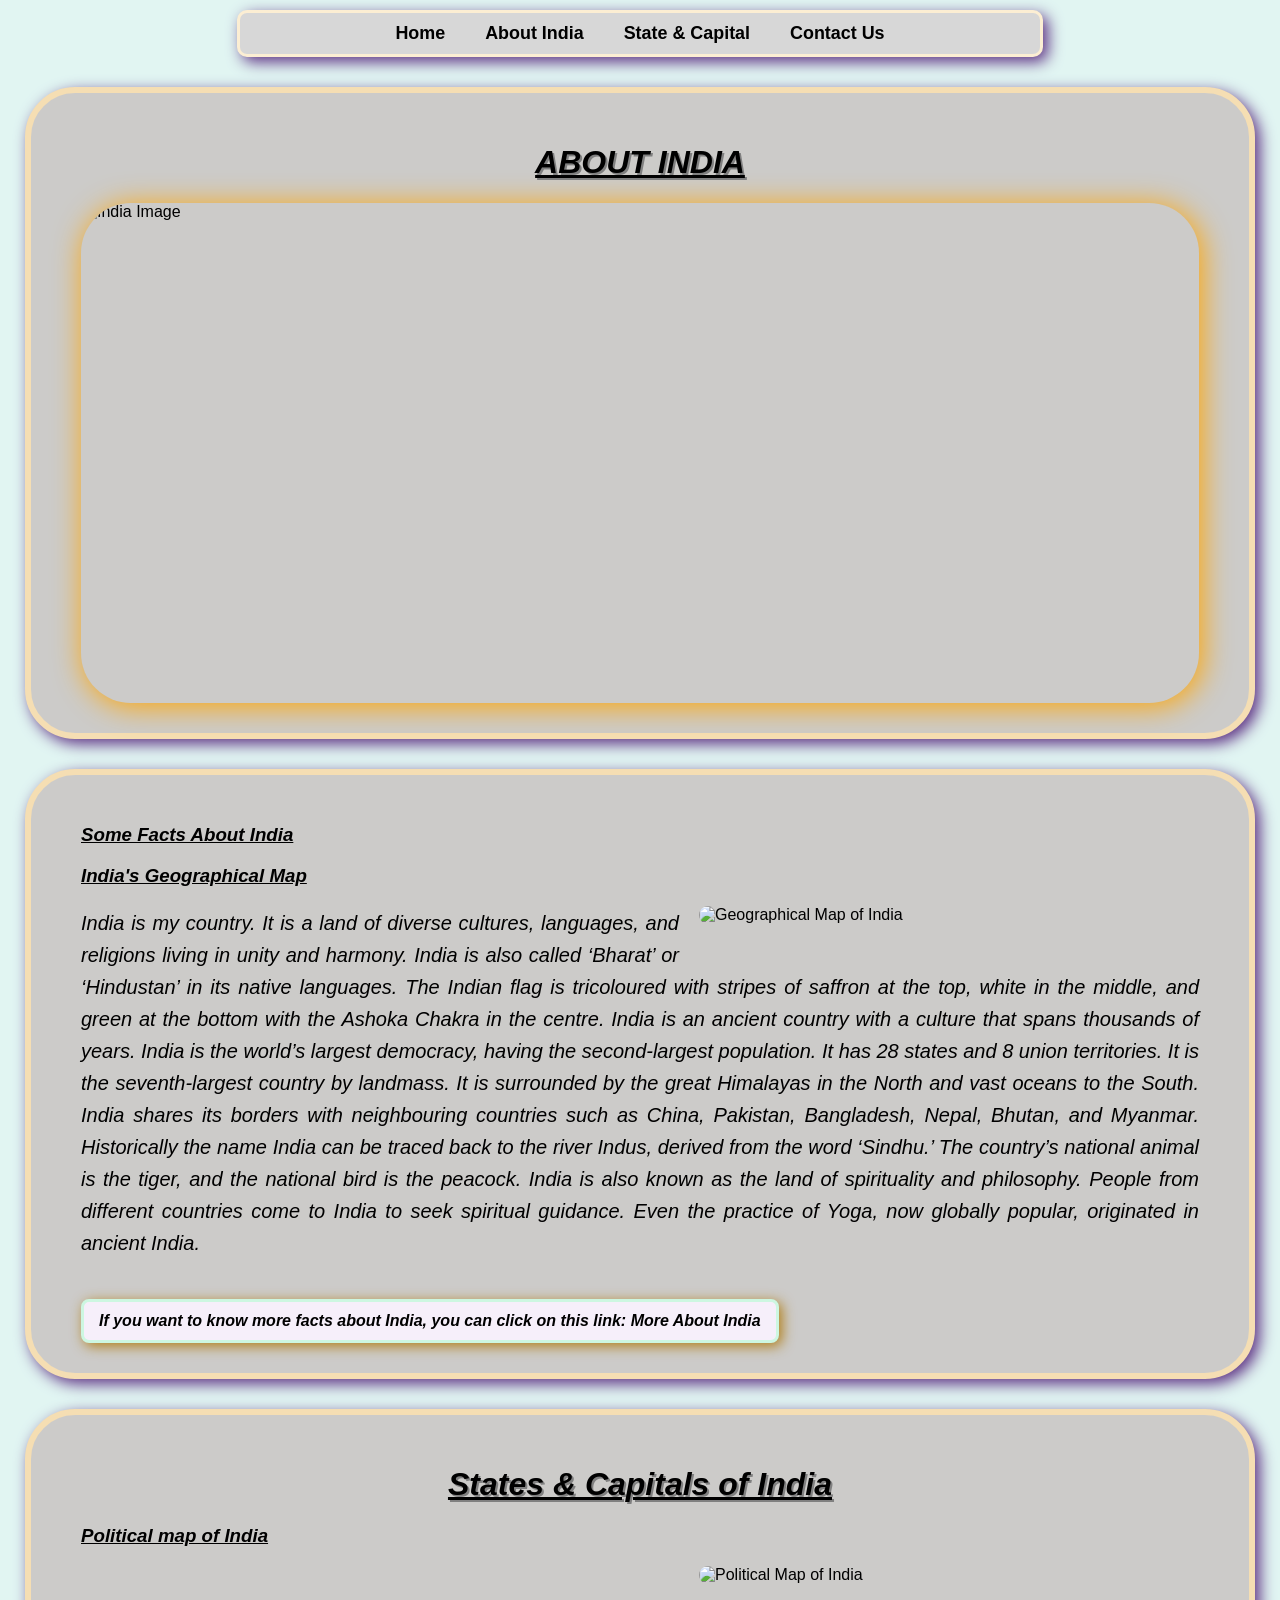
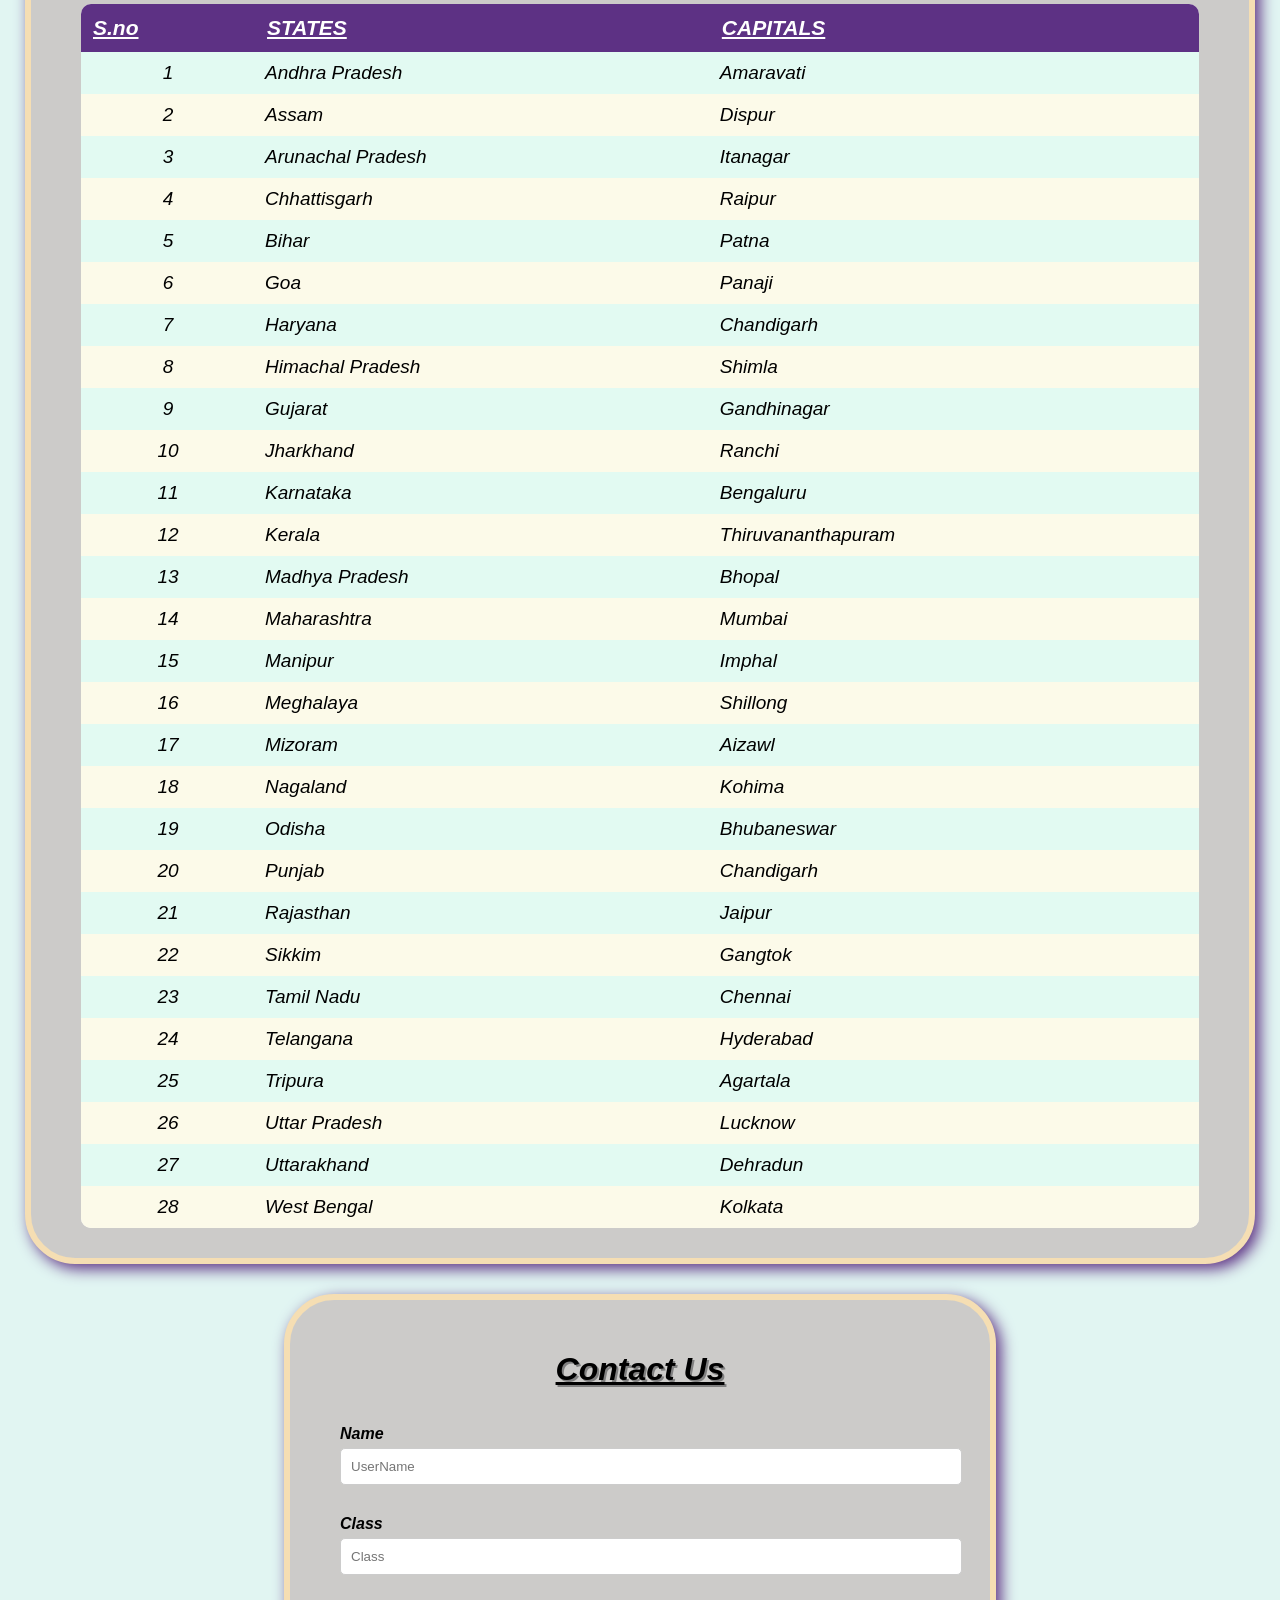
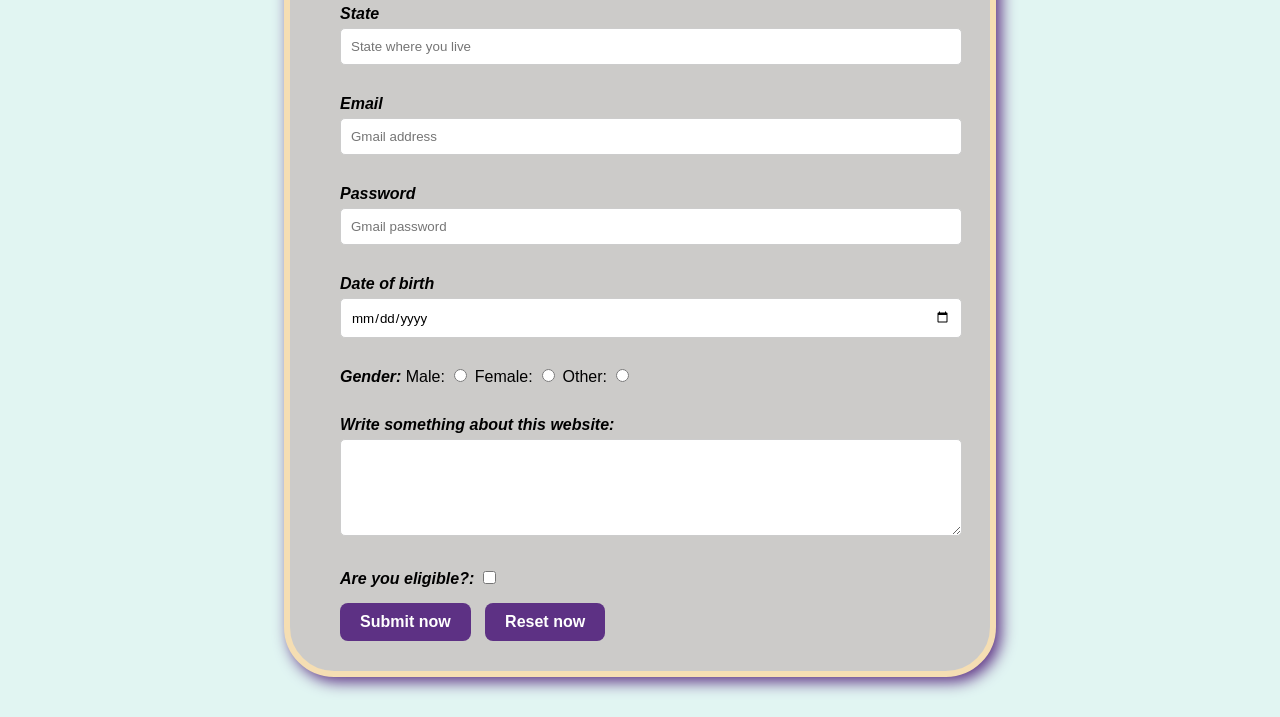
==== index.html @ c00c3ab3 "Create index.html" ====
<!DOCTYPE html>
<html lang="en">
<head>
    <meta charset="UTF-8">
    <meta name="viewport" content="width=device-width, initial-scale=1.0">
    <title>About India.com</title>
    <style>
        /* ================= GLOBAL STYLES ================= */
        body {
            background: rgb(225, 245, 242);
            font-family: 'Franklin Gothic Medium', 'Arial Narrow', Arial, sans-serif;
            margin: 0;
            padding: 10px 25px;
        }

        .container {
            background: rgb(204, 203, 201);
            border: 6px solid wheat;
            border-radius: 50px; 
            margin: 30px auto;
            padding: 30px 50px;
            box-shadow: 5px 5px 15px rgb(93, 49, 132);
            max-width: 1200px;
        }

        /* ================= NAVIGATION BAR ================= */
        #b1 {
            background: rgb(215, 215, 215);
            border: 3px solid rgb(252, 238, 211); 
            border-radius: 10px; 
            box-shadow: 5px 5px 15px rgb(93, 49, 132);
            display: flex;
            justify-content: center;
            position: sticky;
            top: 10px;
            z-index: 100;
            padding: 10px 0;
            margin: 0 auto 30px auto;
            max-width: 800px;
        }

        #item {
            list-style: none;
            display: flex;
            gap: 40px;
            margin: 0;
            padding: 0;
        }

        .ah1 {
            font-size: 112%;
            font-weight: bold;
            color: black;
            text-decoration: none;
            font-family: 'Lucida Sans Unicode', 'Lucida Grande', 'Lucida Sans', Arial, sans-serif;
            transition: color 0.3s ease;
        }

        .ah1:hover {
            color: rgb(93, 49, 132);
        }

        /* ================= HEADINGS ================= */
        h1 {
            font-style: italic;
            font-family: 'Gill Sans', 'Gill Sans MT', Calibri, 'Trebuchet MS', sans-serif;
            text-shadow: 2px 2px gray;
            text-align: center;
            margin-bottom: 22px;
        }

        h3 {
            font-style: italic;
            text-decoration: underline;
        }

        /* ================= IMAGES ================= */
        img {
            max-width: 100%;
            height: auto;
            border-radius: 15px;
            display: block;
        }

        #pic1 {
            width: 100%;
            height: 500px;
            object-fit: cover;
            border-radius: 50px;
            box-shadow: 3px 3px 30px orange;
            margin: 0 auto;
        }

        .map-img {
            width: 500px;
            float: right;
            margin-left: 20px;
            margin-bottom: 20px;
        }

        /* ================= PARAGRAPHS & LINKS ================= */
        #paragraph {
            font-size: 20px;
            font-style: italic;
            line-height: 1.6;
            text-align: justify;
        }

        #line1 {
            font-size: 16px;
            font-style: italic;
            font-weight: 600;
            display: inline-block;
            margin-top: 20px;
            padding: 10px 15px;
            border: 3px solid rgb(205, 247, 225);
            box-shadow: 3px 3px 13px rgb(177, 125, 20);
            background: rgb(246, 239, 250);
            border-radius: 8px;
        }

        #line1 a {
            color: #000;
            text-decoration: none;
        }
        #line1 a:hover {
            text-decoration: underline;
        }

        /* ================= TABLE ================= */
        table {
            width: 100%;
            border-collapse: collapse;
            font-style: italic;
            margin-top: 20px;
            background: white;
            border-radius: 10px;
            overflow: hidden;
        }

        th {
            background-color: rgb(93, 49, 132);
            color: white;
            font-size: 21px;
            padding: 12px;
            text-align: left;
        }

        td {
            font-size: 19px;
            padding: 10px;
        }

        tr:nth-child(even) td {
            background-color: rgb(252, 250, 233);
        }

        tr:nth-child(odd) td {
            background-color: rgb(226, 250, 242);
        }

        .center-text {
            text-align: center;
        }

        /* ================= FORM ================= */
        #b5 {
            text-align: left;
            max-width: 600px;
            margin: 30px auto;
        }

        #b5 h1 {
            text-align: center;
        }

        .lebel {
            font-weight: bold;
            font-style: italic;
            margin-top: 15px;
            display: inline-block;
        }

        input[type="text"], input[type="email"], input[type="password"], input[type="date"], textarea {
            width: 100%;
            padding: 10px;
            margin-top: 5px;
            margin-bottom: 15px;
            border: 1px solid #ccc;
            border-radius: 5px;
            font-family: inherit;
        }

        .form-row {
            margin-bottom: 15px;
        }

        input[type="submit"], input[type="reset"] {
            padding: 10px 20px;
            font-size: 16px;
            font-weight: bold;
            border-radius: 8px;
            border: none;
            background-color: rgb(93, 49, 132);
            color: white;
            cursor: pointer;
            margin-right: 10px;
        }

        input[type="submit"]:hover, input[type="reset"]:hover {
            background-color: rgb(60, 30, 90);
        }

        /* Clearfix for floated images */
        .clearfix::after {
            content: "";
            clear: both;
            display: table;
        }
    </style>
</head>

<body id="body1">

    <nav id="b1">
        <ul id="item">
            <li><a href="#body1" class="ah1">Home</a></li>
            <li><a href="#b3" class="ah1">About India</a></li>
            <li><a href="#b4" class="ah1">State & Capital</a></li>
            <li><a href="#b5" class="ah1">Contact Us</a></li>
        </ul>
    </nav>

    <div class="container">    
        <h1><u>ABOUT INDIA</u></h1>
        <img src="images.jpg" id="pic1" alt="India Image">
    </div>

    <div id="b3" class="container clearfix">                
        <h3>Some Facts About India</h3>
        <h3>India's Geographical Map</h3>
        
        <img src="G.map.jpeg" class="map-img" alt="Geographical Map of India">

        <p id="paragraph">
            India is my country. It is a land of diverse cultures, languages, and religions living in unity and harmony. 
            India is also called ‘Bharat’ or ‘Hindustan’ in its native languages. The Indian flag is tricoloured with stripes of 
            saffron at the top, white in the middle, and green at the bottom with the Ashoka Chakra in the centre. India is
            an ancient country with a culture that spans thousands of years. India is the world’s largest democracy, having the
            second-largest population. It has 28 states and 8 union territories. It is the seventh-largest country by landmass.
            It is surrounded by the great Himalayas in the North and vast oceans to the South. India shares its borders with 
            neighbouring countries such as China, Pakistan, Bangladesh, Nepal, Bhutan, and Myanmar. Historically the name India can be 
            traced back to the river Indus, derived from the word ‘Sindhu.’ The country’s national animal is the tiger, and the 
            national bird is the peacock. India is also known as the land of spirituality and philosophy. People from different
            countries come to India to seek spiritual guidance. Even the practice of Yoga, now globally popular, originated in ancient India.
        </p>   
        
        <span id="line1">
            If you want to know more facts about India, you can click on this link: 
            <a href="https://www.vedantu.com/english/india-essay" target="_blank"><b>More About India</b></a>
        </span>
    </div>

    <div id="b4" class="container clearfix">            
        <h1><u>States & Capitals of India</u></h1>
        <h3>Political map of India</h3>
        <img src="P.map.jpeg" class="map-img" alt="Political Map of India">
        
        <table>
            <thead>
                <tr>
                    <th><u>S.no</u></th>
                    <th><u>STATES</u></th>
                    <th><u>CAPITALS</u></th>
                </tr>
            </thead>
            <tbody>
                <tr> <td class="center-text">1</td>  <td>Andhra Pradesh</td> <td>Amaravati</td> </tr>                   
                <tr> <td class="center-text">2</td>  <td>Assam</td>          <td>Dispur</td> </tr>                    
                <tr> <td class="center-text">3</td>  <td>Arunachal Pradesh</td><td>Itanagar</td> </tr>              
                <tr> <td class="center-text">4</td>  <td>Chhattisgarh</td>   <td>Raipur</td> </tr>                        
                <tr> <td class="center-text">5</td>  <td>Bihar</td>          <td>Patna</td> </tr>        
                <tr> <td class="center-text">6</td>  <td>Goa</td>            <td>Panaji</td> </tr>             
                <tr> <td class="center-text">7</td>  <td>Haryana</td>        <td>Chandigarh</td> </tr>         
                <tr> <td class="center-text">8</td>  <td>Himachal Pradesh</td><td>Shimla</td> </tr>         
                <tr> <td class="center-text">9</td>  <td>Gujarat</td>        <td>Gandhinagar</td> </tr>                                 
                <tr> <td class="center-text">10</td> <td>Jharkhand</td>      <td>Ranchi</td> </tr>                    
                <tr> <td class="center-text">11</td> <td>Karnataka</td>      <td>Bengaluru</td> </tr>            
                <tr> <td class="center-text">12</td> <td>Kerala</td>         <td>Thiruvananthapuram</td> </tr>             
                <tr> <td class="center-text">13</td> <td>Madhya Pradesh</td> <td>Bhopal</td> </tr>              
                <tr> <td class="center-text">14</td> <td>Maharashtra</td>    <td>Mumbai</td> </tr>
                <tr> <td class="center-text">15</td> <td>Manipur</td>        <td>Imphal</td> </tr>            
                <tr> <td class="center-text">16</td> <td>Meghalaya</td>      <td>Shillong</td> </tr>                     
                <tr> <td class="center-text">17</td> <td>Mizoram</td>        <td>Aizawl</td> </tr>    
                <tr> <td class="center-text">18</td> <td>Nagaland</td>       <td>Kohima</td> </tr> 
                <tr> <td class="center-text">19</td> <td>Odisha</td>         <td>Bhubaneswar</td> </tr>        
                <tr> <td class="center-text">20</td> <td>Punjab</td>         <td>Chandigarh</td> </tr>       
                <tr> <td class="center-text">21</td> <td>Rajasthan</td>      <td>Jaipur</td> </tr>            
                <tr> <td class="center-text">22</td> <td>Sikkim</td>         <td>Gangtok</td> </tr>                          
                <tr> <td class="center-text">23</td> <td>Tamil Nadu</td>     <td>Chennai</td> </tr>                 
                <tr> <td class="center-text">24</td> <td>Telangana</td>      <td>Hyderabad</td> </tr>            
                <tr> <td class="center-text">25</td> <td>Tripura</td>        <td>Agartala</td> </tr>          
                <tr> <td class="center-text">26</td> <td>Uttar Pradesh</td>  <td>Lucknow</td> </tr>                    
                <tr> <td class="center-text">27</td> <td>Uttarakhand</td>    <td>Dehradun</td> </tr>     
                <tr> <td class="center-text">28</td> <td>West Bengal</td>    <td>Kolkata</td> </tr>          
            </tbody>     
        </table>
    </div> 

    <div id="b5" class="container">  
        <h1><u>Contact Us</u></h1>
        <form action="login.page.html">
            <label for="name" class="lebel">Name</label>
            <input type="text" id="name" name="MyName" placeholder="UserName" required>          

            <label for="class" class="lebel">Class</label>
            <input type="text" id="class" name="MyClass" placeholder="Class">                    
            
            <label for="state" class="lebel">State</label>
            <input type="text" id="state" name="Mystate" placeholder="State where you live">     

            <label for="email" class="lebel">Email</label>
            <input type="email" id="email" name="MyEmail" placeholder="Gmail address" required>    

            <label for="password" class="lebel">Password</label>
            <input type="password" id="password" name="MyPassword" placeholder="Gmail password" required>

            <label for="date" class="lebel">Date of birth</label>
            <input type="date" id="date" name="MyDate">                                          

            <div class="form-row">   
                <span class="lebel">Gender:</span> 
                Male: <input type="radio" name="MyGender" id="G.male">  
                Female: <input type="radio" name="MyGender" id="G.female">
                Other: <input type="radio" name="MyGender" id="G.other">                                           
            </div>

            <label for="text" class="lebel">Write something about this website:</label>
            <textarea name="Mytext" id="text" rows="5" required></textarea>  

            <div class="form-row">   
                <span class="lebel">Are you eligible?:</span> 
                <input type="checkbox" name="myEligibility" required> 
            </div>  

            <div>
                <input type="submit" value="Submit now">                     
                <input type="reset" value="Reset now">
            </div>
        </form>
    </div>
            
    <script>
        // Asking for the user's name when the page loads
        setTimeout(() => {
            let userName = prompt("What is your name?");
            
            // Converting input to lowercase makes it easy to check without multiple if-else statements
            if (userName && userName.toLowerCase() === "shubham") {
                alert("Welcome Back SHUBHAM!");
            } else {
                alert("You are not SHUBHAM. WHO ARE YOU?");
            }
        }, 500); // Small delay so the HTML loads before the prompt appears
    </script>
                
</body>
</html>
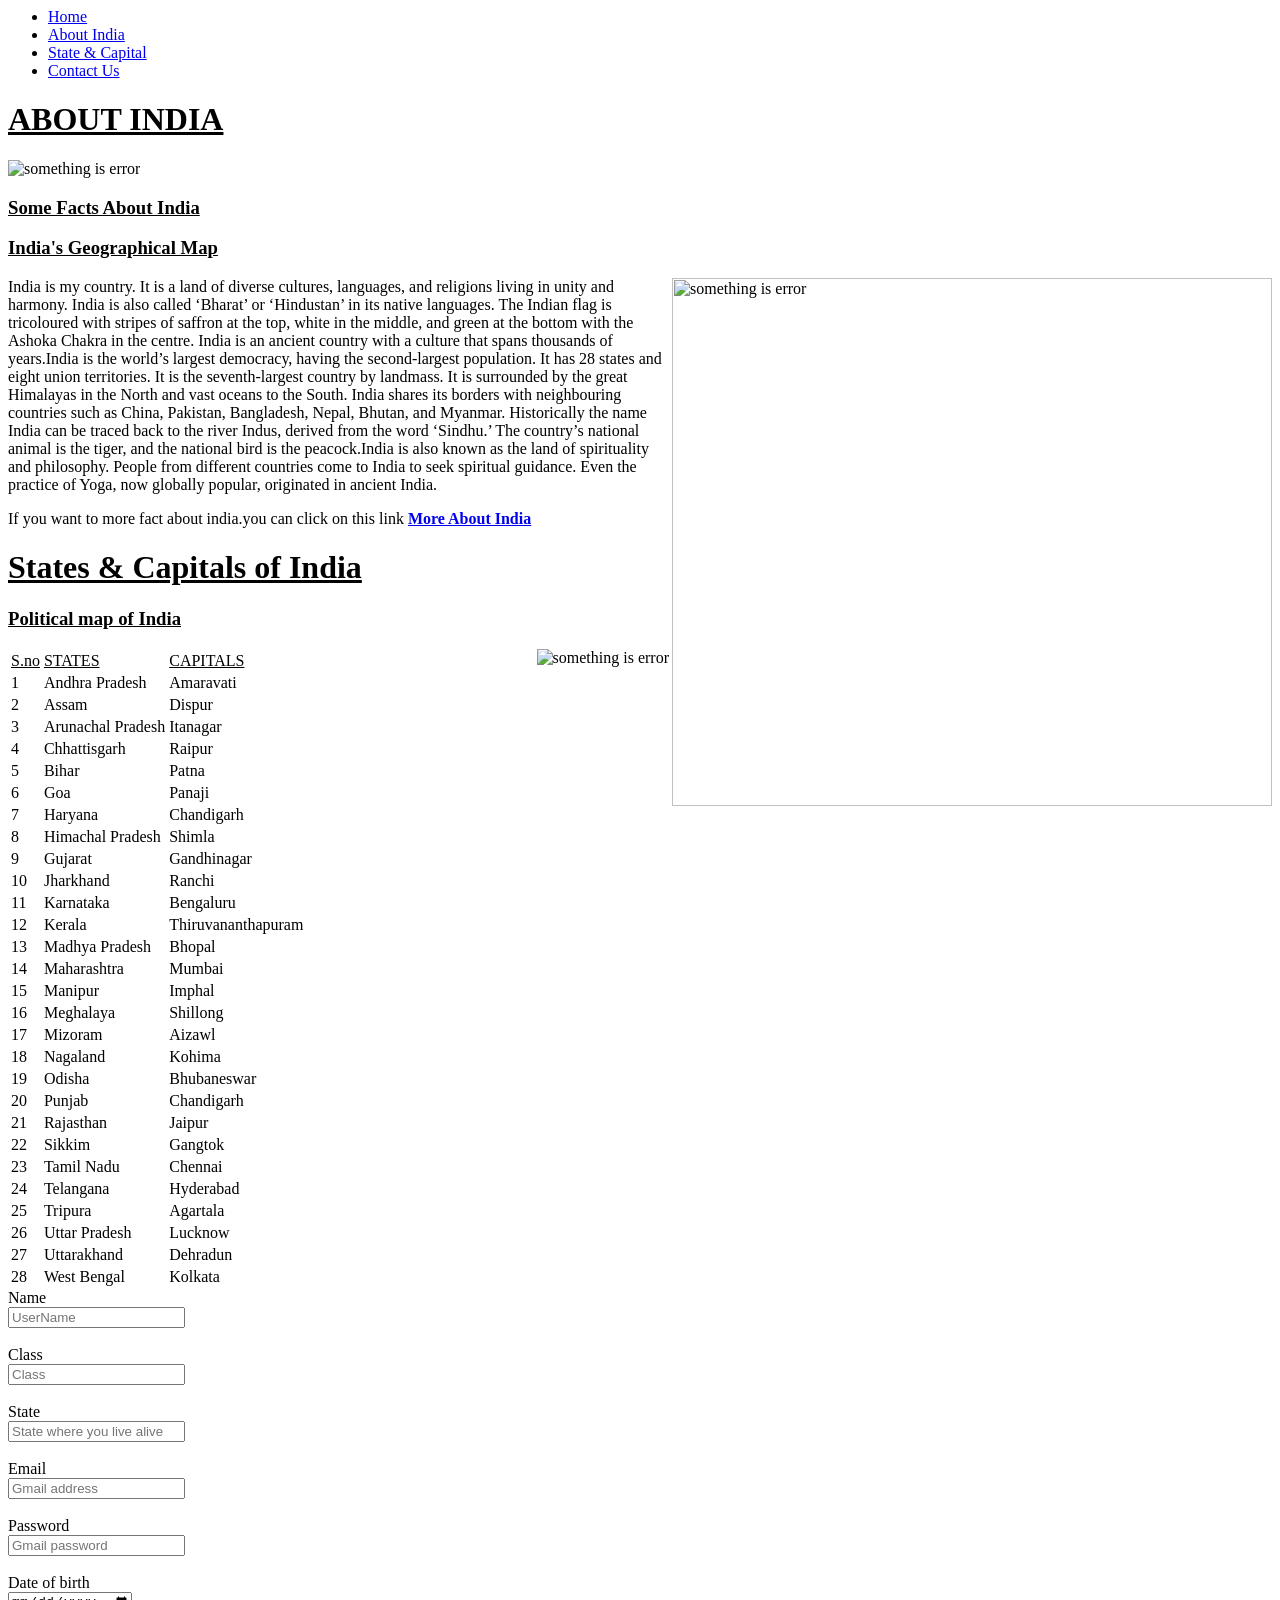
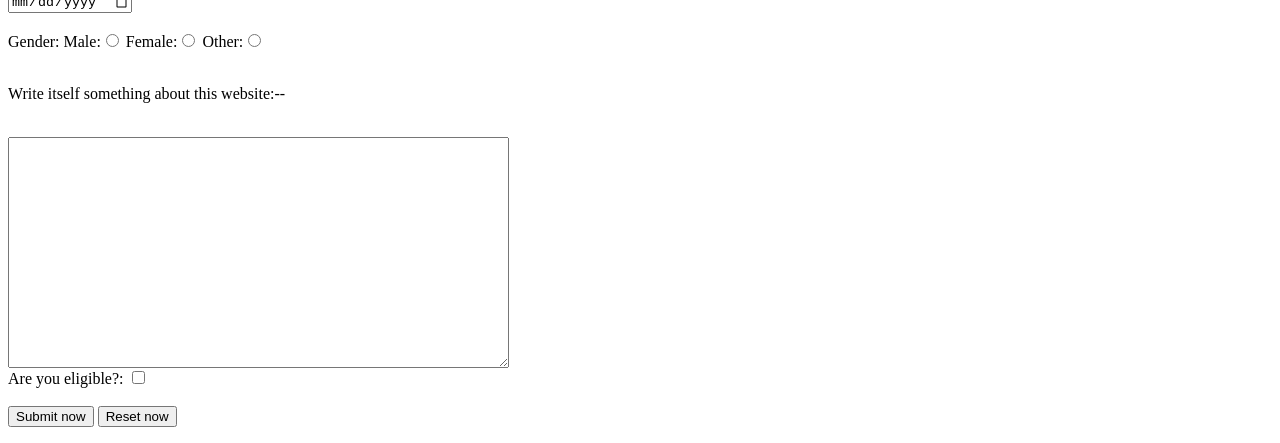
==== commit 16519ef0: "index.html" ====
--- a/index.html
+++ b/index.html
@@ -1,368 +1,138 @@
-<!DOCTYPE html>
-<html lang="en">
-<head>
-    <meta charset="UTF-8">
-    <meta name="viewport" content="width=device-width, initial-scale=1.0">
-    <title>About India.com</title>
-    <style>
-        /* ================= GLOBAL STYLES ================= */
-        body {
-            background: rgb(225, 245, 242);
-            font-family: 'Franklin Gothic Medium', 'Arial Narrow', Arial, sans-serif;
-            margin: 0;
-            padding: 10px 25px;
-        }
-
-        .container {
-            background: rgb(204, 203, 201);
-            border: 6px solid wheat;
-            border-radius: 50px; 
-            margin: 30px auto;
-            padding: 30px 50px;
-            box-shadow: 5px 5px 15px rgb(93, 49, 132);
-            max-width: 1200px;
-        }
-
-        /* ================= NAVIGATION BAR ================= */
-        #b1 {
-            background: rgb(215, 215, 215);
-            border: 3px solid rgb(252, 238, 211); 
-            border-radius: 10px; 
-            box-shadow: 5px 5px 15px rgb(93, 49, 132);
-            display: flex;
-            justify-content: center;
-            position: sticky;
-            top: 10px;
-            z-index: 100;
-            padding: 10px 0;
-            margin: 0 auto 30px auto;
-            max-width: 800px;
-        }
-
-        #item {
-            list-style: none;
-            display: flex;
-            gap: 40px;
-            margin: 0;
-            padding: 0;
-        }
-
-        .ah1 {
-            font-size: 112%;
-            font-weight: bold;
-            color: black;
-            text-decoration: none;
-            font-family: 'Lucida Sans Unicode', 'Lucida Grande', 'Lucida Sans', Arial, sans-serif;
-            transition: color 0.3s ease;
-        }
-
-        .ah1:hover {
-            color: rgb(93, 49, 132);
-        }
-
-        /* ================= HEADINGS ================= */
-        h1 {
-            font-style: italic;
-            font-family: 'Gill Sans', 'Gill Sans MT', Calibri, 'Trebuchet MS', sans-serif;
-            text-shadow: 2px 2px gray;
-            text-align: center;
-            margin-bottom: 22px;
-        }
-
-        h3 {
-            font-style: italic;
-            text-decoration: underline;
-        }
-
-        /* ================= IMAGES ================= */
-        img {
-            max-width: 100%;
-            height: auto;
-            border-radius: 15px;
-            display: block;
-        }
-
-        #pic1 {
-            width: 100%;
-            height: 500px;
-            object-fit: cover;
-            border-radius: 50px;
-            box-shadow: 3px 3px 30px orange;
-            margin: 0 auto;
-        }
-
-        .map-img {
-            width: 500px;
-            float: right;
-            margin-left: 20px;
-            margin-bottom: 20px;
-        }
-
-        /* ================= PARAGRAPHS & LINKS ================= */
-        #paragraph {
-            font-size: 20px;
-            font-style: italic;
-            line-height: 1.6;
-            text-align: justify;
-        }
-
-        #line1 {
-            font-size: 16px;
-            font-style: italic;
-            font-weight: 600;
-            display: inline-block;
-            margin-top: 20px;
-            padding: 10px 15px;
-            border: 3px solid rgb(205, 247, 225);
-            box-shadow: 3px 3px 13px rgb(177, 125, 20);
-            background: rgb(246, 239, 250);
-            border-radius: 8px;
-        }
-
-        #line1 a {
-            color: #000;
-            text-decoration: none;
-        }
-        #line1 a:hover {
-            text-decoration: underline;
-        }
-
-        /* ================= TABLE ================= */
-        table {
-            width: 100%;
-            border-collapse: collapse;
-            font-style: italic;
-            margin-top: 20px;
-            background: white;
-            border-radius: 10px;
-            overflow: hidden;
-        }
-
-        th {
-            background-color: rgb(93, 49, 132);
-            color: white;
-            font-size: 21px;
-            padding: 12px;
-            text-align: left;
-        }
-
-        td {
-            font-size: 19px;
-            padding: 10px;
-        }
-
-        tr:nth-child(even) td {
-            background-color: rgb(252, 250, 233);
-        }
-
-        tr:nth-child(odd) td {
-            background-color: rgb(226, 250, 242);
-        }
-
-        .center-text {
-            text-align: center;
-        }
-
-        /* ================= FORM ================= */
-        #b5 {
-            text-align: left;
-            max-width: 600px;
-            margin: 30px auto;
-        }
-
-        #b5 h1 {
-            text-align: center;
-        }
-
-        .lebel {
-            font-weight: bold;
-            font-style: italic;
-            margin-top: 15px;
-            display: inline-block;
-        }
-
-        input[type="text"], input[type="email"], input[type="password"], input[type="date"], textarea {
-            width: 100%;
-            padding: 10px;
-            margin-top: 5px;
-            margin-bottom: 15px;
-            border: 1px solid #ccc;
-            border-radius: 5px;
-            font-family: inherit;
-        }
-
-        .form-row {
-            margin-bottom: 15px;
-        }
-
-        input[type="submit"], input[type="reset"] {
-            padding: 10px 20px;
-            font-size: 16px;
-            font-weight: bold;
-            border-radius: 8px;
-            border: none;
-            background-color: rgb(93, 49, 132);
-            color: white;
-            cursor: pointer;
-            margin-right: 10px;
-        }
-
-        input[type="submit"]:hover, input[type="reset"]:hover {
-            background-color: rgb(60, 30, 90);
-        }
-
-        /* Clearfix for floated images */
-        .clearfix::after {
-            content: "";
-            clear: both;
-            display: table;
-        }
-    </style>
+<html>
+    <head>
+        <title>About India.com</title>
 </head>
 
-<body id="body1">
+    <body id="body1">
 
-    <nav id="b1">
-        <ul id="item">
-            <li><a href="#body1" class="ah1">Home</a></li>
-            <li><a href="#b3" class="ah1">About India</a></li>
-            <li><a href="#b4" class="ah1">State & Capital</a></li>
-            <li><a href="#b5" class="ah1">Contact Us</a></li>
-        </ul>
-    </nav>
-
-    <div class="container">    
-        <h1><u>ABOUT INDIA</u></h1>
-        <img src="images.jpg" id="pic1" alt="India Image">
-    </div>
-
-    <div id="b3" class="container clearfix">                
-        <h3>Some Facts About India</h3>
-        <h3>India's Geographical Map</h3>
-        
-        <img src="G.map.jpeg" class="map-img" alt="Geographical Map of India">
+<div  id="b1">
+    <ul id="item">
+        <li id="l1"><a href="#body1" class="ah1">Home</a></li>
+        <li id="l2"><a href="#b3" class="ah1">About India</a></li>
+        <li id="l3"><a href="#b4" class="ah1">State & Capital</a></li>
+        <li id="l4"><a href="#b5" class="ah1">Contact Us</a></li>
+    </ul>
+</div>
+<div id="b2">    
+        <h1 id="heading1"><u>ABOUT   INDIA</u></h1>
+                <img src="images.jpg" align="center" id="pic1" alt="something is error">
+</div>
+<div id="b3">                
+        <div>
+        <h3 id="heading2"><u>Some Facts About India</u></h3 >
+       
+        <h3 id="heading3"><u>India's Geographical Map</u></h3></div>
+                
+                <img src="G.map.jpeg" align="right" id="pic2" alt="something is error"
+                 width="600" height="528">
 
         <p id="paragraph">
             India is my country. It is a land of diverse cultures, languages, and religions living in unity and harmony. 
-            India is also called ‘Bharat’ or ‘Hindustan’ in its native languages. The Indian flag is tricoloured with stripes of 
-            saffron at the top, white in the middle, and green at the bottom with the Ashoka Chakra in the centre. India is
-            an ancient country with a culture that spans thousands of years. India is the world’s largest democracy, having the
-            second-largest population. It has 28 states and 8 union territories. It is the seventh-largest country by landmass.
-            It is surrounded by the great Himalayas in the North and vast oceans to the South. India shares its borders with 
-            neighbouring countries such as China, Pakistan, Bangladesh, Nepal, Bhutan, and Myanmar. Historically the name India can be 
-            traced back to the river Indus, derived from the word ‘Sindhu.’ The country’s national animal is the tiger, and the 
-            national bird is the peacock. India is also known as the land of spirituality and philosophy. People from different
-            countries come to India to seek spiritual guidance. Even the practice of Yoga, now globally popular, originated in ancient India.
+India is also called ‘Bharat’ or ‘Hindustan’ in its native languages. The Indian flag is tricoloured with stripes of 
+saffron at the top, white in the middle, and green at the bottom with the Ashoka Chakra in the centre. India is
+ an ancient country with a culture that spans thousands of years.India is the world’s largest democracy, having the
+ second-largest population. It has 28 states and eight union territories. It is the seventh-largest country by landmass.
+ It is surrounded by the great Himalayas in the North and vast oceans to the South. India shares its borders with 
+neighbouring countries such as China, Pakistan, Bangladesh, Nepal, Bhutan, and Myanmar. Historically the name India can be 
+traced back to the river Indus, derived from the word ‘Sindhu.’ The country’s national animal is the tiger, and the 
+national bird is the peacock.India is also known as the land of spirituality and philosophy. People from different
+ countries come to India to seek spiritual guidance. Even the practice of Yoga, now globally popular, originated in ancient India.
         </p>   
+    <span id="line1" >
+                If you want to more fact about india.you can click on this link 
+                <a href="https://www.vedantu.com/english/india-essay"><b>More About India</b></a></span>
+</div>
+<div id="b4">            
+    
+        <h1 id="heading4"><u>States & Capitals of India</u></h1>
+        <h3 id="heading5"><u>Political map of India</u></h3>
+               <img  src="P.map.jpeg" id="pic3" align="right"
+                alt="something is error">
         
-        <span id="line1">
-            If you want to know more facts about India, you can click on this link: 
-            <a href="https://www.vedantu.com/english/india-essay" target="_blank"><b>More About India</b></a>
-        </span>
-    </div>
+<table id="table1">
+            <thead id="th1">
+                    <td class="thd1"><u>S.no</u></td>
+                    <td class="thd1"><u>STATES</u></td>
+                    <td class="thd1"><u>CAPITALS</u></td>
+            </thead>
+        <tbody id="tb1">
+    <tr> <td class="td3">1 </td>  <td class=td2> Andhra Pradesh    </td><td class=td2>   	 Amaravati          </td></tr>                   
+    <tr> <td class="td4">2 </td>  <td class=td1> Assam             </td><td class=td1>       Dispur             </td></tr>                    
+    <tr> <td class="td3">3 </td>  <td class=td2> Arunachal Pradesh </td><td class=td2>       Itanagar           </td></tr>              
+    <tr> <td class="td4">4 </td>  <td class=td1> Chhattisgarh      </td><td class=td1>       Raipur             </td></tr>                       
+    <tr> <td class="td3">5 </td>  <td class=td2> Bihar             </td><td class=td2>       Patna              </td></tr>        
+    <tr> <td class="td4">6 </td>  <td class=td1> Goa               </td><td class=td1>       Panaji             </td></tr>             
+    <tr> <td class="td3">7 </td>  <td class=td2> Haryana	       </td><td class=td2>       Chandigarh         </td></tr>         
+    <tr> <td class="td4">8 </td>  <td class=td1> Himachal Pradesh  </td><td class=td1>       Shimla             </td></tr>         
+    <tr> <td class="td3">9 </td>  <td class=td2> Gujarat           </td><td class=td2>    	 Gandhinagar        </td></tr>                                  
+    <tr> <td class="td4">10 </td>  <td class=td1> Jharkhand	       </td><td class=td1>       Ranchi             </td></tr>                    
+    <tr> <td class="td3">11 </td>  <td class=td2> Karnataka	       </td><td class=td2>       Bengaluru          </td></tr>            
+    <tr> <td class="td4">12 </td>  <td class=td1> Kerala	       </td><td class=td1>       Thiruvananthapuram </td></tr>             
+    <tr> <td class="td3">13 </td>  <td class=td2> Madhya Pradesh   </td><td class=td2>       Bhopal             </td></tr>              
+    <tr> <td class="td4">14 </td>  <td class=td1> Maharashtra      </td><td class=td1>       Mumbai             </td></tr>
+    <tr> <td class="td3">15 </td>  <td class=td2> Manipur	       </td><td class=td2>       Imphal             </td></tr>            
+    <tr> <td class="td4">16 </td>  <td class=td1> Meghalaya        </td><td class=td1>    	 Shillong           </td></tr>                     
+    <tr> <td class="td3">17 </td>  <td class=td2> Mizoram	       </td><td class=td2>       Aizawl             </td></tr>    
+    <tr> <td class="td4">18 </td>  <td class=td1> Nagaland	       </td><td class=td1>       Kohima             </td></tr> 
+    <tr> <td class="td3">19 </td>  <td class=td2> Odisha	       </td><td class=td2>       Bhubaneswar        </td></tr>       
+    <tr> <td class="td4">20 </td>  <td class=td1> Punjab           </td><td class=td1>   	 Chandigarh         </td></tr>      
+    <tr> <td class="td3">21 </td>  <td class=td2> Rajasthan	       </td><td class=td2>       Jaipur             </td></tr>           
+    <tr> <td class="td4">22 </td>  <td class=td1> Sikkim           </td><td class=td1>   	 Gangtok            </td></tr>                          
+    <tr> <td class="td3">23 </td>  <td class=td2> Tamil Nadu       </td><td class=td2>       Chennai            </td></tr>                 
+    <tr> <td class="td4">24 </td>  <td class=td1> Telangana	       </td><td class=td1>       Hyderabad          </td></tr>            
+    <tr> <td class="td3">25 </td>  <td class=td2> Tripura	       </td><td class=td2>       Agartala           </td></tr>          
+    <tr> <td class="td4">26 </td>  <td class=td1> Uttar Pradesh    </td><td class=td1>   	 Lucknow            </td></tr>                   
+    <tr> <td class="td3">27 </td>  <td class=td2> Uttarakhand      </td><td class=td2>       Dehradun           </td></tr>     
+    <tr> <td class="td4">28 </td>  <td class=td1> West Bengal      </td><td class=td1>       Kolkata            </td></tr>          
+        </tbody>     
 
-    <div id="b4" class="container clearfix">            
-        <h1><u>States & Capitals of India</u></h1>
-        <h3>Political map of India</h3>
-        <img src="P.map.jpeg" class="map-img" alt="Political Map of India">
+    </table>
+</div> 
+        <div>  
+            
+                 <form action="login.page.html" id="b5" >
+            <label for="name" id="myname" class="lebel">Name</label><br>
+        <div class="form">  <input type="text" id="name"   name="MyName" placeholder="UserName" required>          
+        </div><br>
+
+        <label for="class" id="myclass" class="lebel">Class</label><br>
+        <div class="form">  <input type="text" id="class"  name="MyClass" placeholder="Class">                    
+        </div><br>
         
-        <table>
-            <thead>
-                <tr>
-                    <th><u>S.no</u></th>
-                    <th><u>STATES</u></th>
-                    <th><u>CAPITALS</u></th>
-                </tr>
-            </thead>
-            <tbody>
-                <tr> <td class="center-text">1</td>  <td>Andhra Pradesh</td> <td>Amaravati</td> </tr>                   
-                <tr> <td class="center-text">2</td>  <td>Assam</td>          <td>Dispur</td> </tr>                    
-                <tr> <td class="center-text">3</td>  <td>Arunachal Pradesh</td><td>Itanagar</td> </tr>              
-                <tr> <td class="center-text">4</td>  <td>Chhattisgarh</td>   <td>Raipur</td> </tr>                        
-                <tr> <td class="center-text">5</td>  <td>Bihar</td>          <td>Patna</td> </tr>        
-                <tr> <td class="center-text">6</td>  <td>Goa</td>            <td>Panaji</td> </tr>             
-                <tr> <td class="center-text">7</td>  <td>Haryana</td>        <td>Chandigarh</td> </tr>         
-                <tr> <td class="center-text">8</td>  <td>Himachal Pradesh</td><td>Shimla</td> </tr>         
-                <tr> <td class="center-text">9</td>  <td>Gujarat</td>        <td>Gandhinagar</td> </tr>                                 
-                <tr> <td class="center-text">10</td> <td>Jharkhand</td>      <td>Ranchi</td> </tr>                    
-                <tr> <td class="center-text">11</td> <td>Karnataka</td>      <td>Bengaluru</td> </tr>            
-                <tr> <td class="center-text">12</td> <td>Kerala</td>         <td>Thiruvananthapuram</td> </tr>             
-                <tr> <td class="center-text">13</td> <td>Madhya Pradesh</td> <td>Bhopal</td> </tr>              
-                <tr> <td class="center-text">14</td> <td>Maharashtra</td>    <td>Mumbai</td> </tr>
-                <tr> <td class="center-text">15</td> <td>Manipur</td>        <td>Imphal</td> </tr>            
-                <tr> <td class="center-text">16</td> <td>Meghalaya</td>      <td>Shillong</td> </tr>                     
-                <tr> <td class="center-text">17</td> <td>Mizoram</td>        <td>Aizawl</td> </tr>    
-                <tr> <td class="center-text">18</td> <td>Nagaland</td>       <td>Kohima</td> </tr> 
-                <tr> <td class="center-text">19</td> <td>Odisha</td>         <td>Bhubaneswar</td> </tr>        
-                <tr> <td class="center-text">20</td> <td>Punjab</td>         <td>Chandigarh</td> </tr>       
-                <tr> <td class="center-text">21</td> <td>Rajasthan</td>      <td>Jaipur</td> </tr>            
-                <tr> <td class="center-text">22</td> <td>Sikkim</td>         <td>Gangtok</td> </tr>                          
-                <tr> <td class="center-text">23</td> <td>Tamil Nadu</td>     <td>Chennai</td> </tr>                 
-                <tr> <td class="center-text">24</td> <td>Telangana</td>      <td>Hyderabad</td> </tr>            
-                <tr> <td class="center-text">25</td> <td>Tripura</td>        <td>Agartala</td> </tr>          
-                <tr> <td class="center-text">26</td> <td>Uttar Pradesh</td>  <td>Lucknow</td> </tr>                    
-                <tr> <td class="center-text">27</td> <td>Uttarakhand</td>    <td>Dehradun</td> </tr>     
-                <tr> <td class="center-text">28</td> <td>West Bengal</td>    <td>Kolkata</td> </tr>          
-            </tbody>     
-        </table>
-    </div> 
+        <label for="state" id="mystate" class="lebel">State</label><br>
+        <div class="form">  <input type="text" id="state"   name="Mystate" placeholder="State where you live alive">     
+        </div><br>
 
-    <div id="b5" class="container">  
-        <h1><u>Contact Us</u></h1>
-        <form action="login.page.html">
-            <label for="name" class="lebel">Name</label>
-            <input type="text" id="name" name="MyName" placeholder="UserName" required>          
+            <label for="email" id="myemail" class="lebel">Email</label><br> 
+        <div class="form">  <input type="text" id="email"  name="MyEmail" placeholder="Gmail address" required>    
+        </div><br>
 
-            <label for="class" class="lebel">Class</label>
-            <input type="text" id="class" name="MyClass" placeholder="Class">                    
+            <label for="password" id="mypassword" class="lebel">Password</label><br>
+        <div class="form">  <input type="password" id="password"name="MyPassword" placeholder="Gmail password" required>
+        </div><br>
+
+            <label for="date" id="mydate" class="lebel">Date of birth</label><br>
+        <div class="form">  <input type="date" id="date"   name="MyDate">                                           
+        </div><br>
+
+        <div class="form" id="gender">   Gender:  Male:<input type="radio" name="MyGender" id="G.male">  
+                Female:<input type="radio"   name="MyGender" id="G.female">
+                Other:<input type="radio"   name="MyGender" id="G.other">                                           
+        </div><br>
+
+            <p id="line2 "class="form"> Write itself something about this website:-- </p> <br>
+        <textarea name="Mytext" id="text" cols="60" rows="15" required></textarea>  <br>
+
+        <div class="form" id="eligible">   Are you eligible?: <input type="checkbox" name="myEligibility" required> 
+        </div><br>  
+
+        <div class="form" id="SR"><input type="Submit" value="Submit now">                     
+                     <input type="Reset" value="Reset now"></div>
+                 </form>
+         </div>
+            <link rel="stylesheet" href="webpage.css">
             
-            <label for="state" class="lebel">State</label>
-            <input type="text" id="state" name="Mystate" placeholder="State where you live">     
-
-            <label for="email" class="lebel">Email</label>
-            <input type="email" id="email" name="MyEmail" placeholder="Gmail address" required>    
-
-            <label for="password" class="lebel">Password</label>
-            <input type="password" id="password" name="MyPassword" placeholder="Gmail password" required>
-
-            <label for="date" class="lebel">Date of birth</label>
-            <input type="date" id="date" name="MyDate">                                          
-
-            <div class="form-row">   
-                <span class="lebel">Gender:</span> 
-                Male: <input type="radio" name="MyGender" id="G.male">  
-                Female: <input type="radio" name="MyGender" id="G.female">
-                Other: <input type="radio" name="MyGender" id="G.other">                                           
-            </div>
-
-            <label for="text" class="lebel">Write something about this website:</label>
-            <textarea name="Mytext" id="text" rows="5" required></textarea>  
-
-            <div class="form-row">   
-                <span class="lebel">Are you eligible?:</span> 
-                <input type="checkbox" name="myEligibility" required> 
-            </div>  
-
-            <div>
-                <input type="submit" value="Submit now">                     
-                <input type="reset" value="Reset now">
-            </div>
-        </form>
-    </div>
-            
-    <script>
-        // Asking for the user's name when the page loads
-        setTimeout(() => {
-            let userName = prompt("What is your name?");
-            
-            // Converting input to lowercase makes it easy to check without multiple if-else statements
-            if (userName && userName.toLowerCase() === "shubham") {
-                alert("Welcome Back SHUBHAM!");
-            } else {
-                alert("You are not SHUBHAM. WHO ARE YOU?");
-            }
-        }, 500); // Small delay so the HTML loads before the prompt appears
-    </script>
+            <script src="webpage.js"></script>
                 
 </body>
 </html>
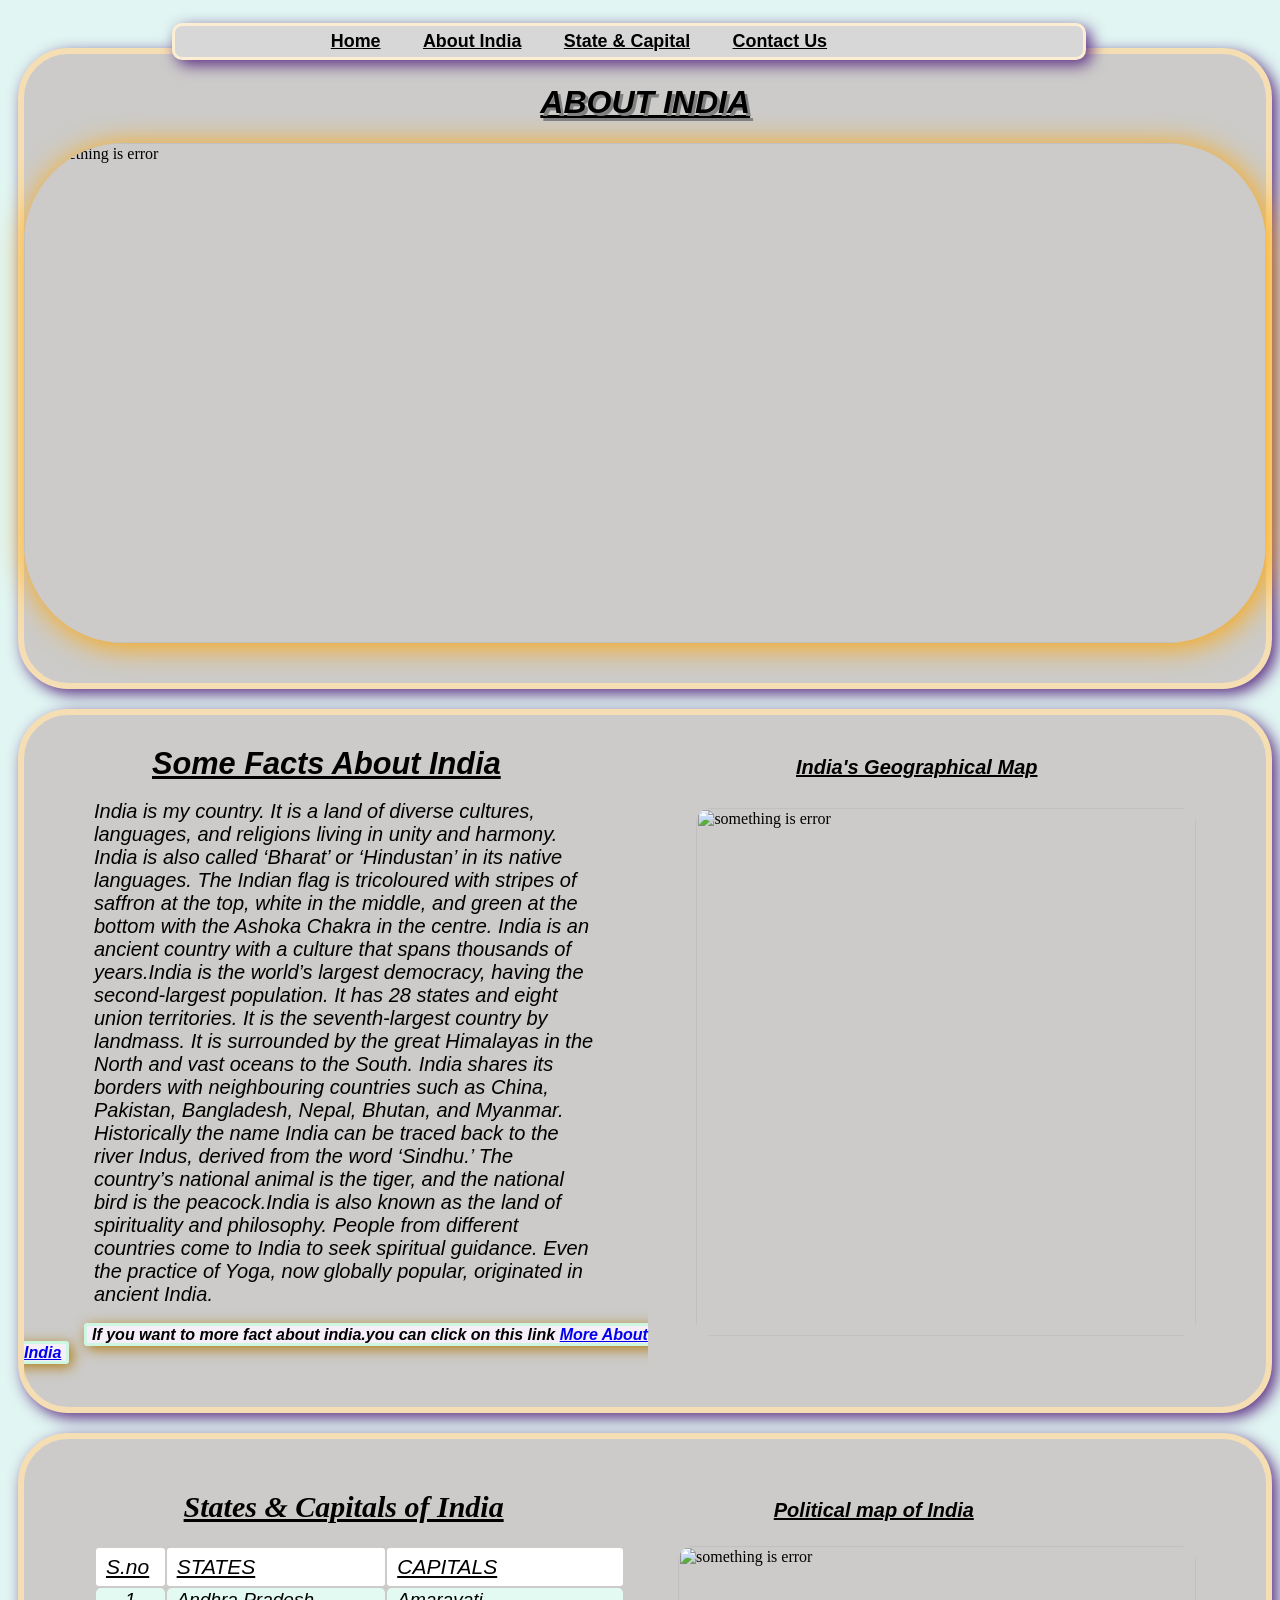
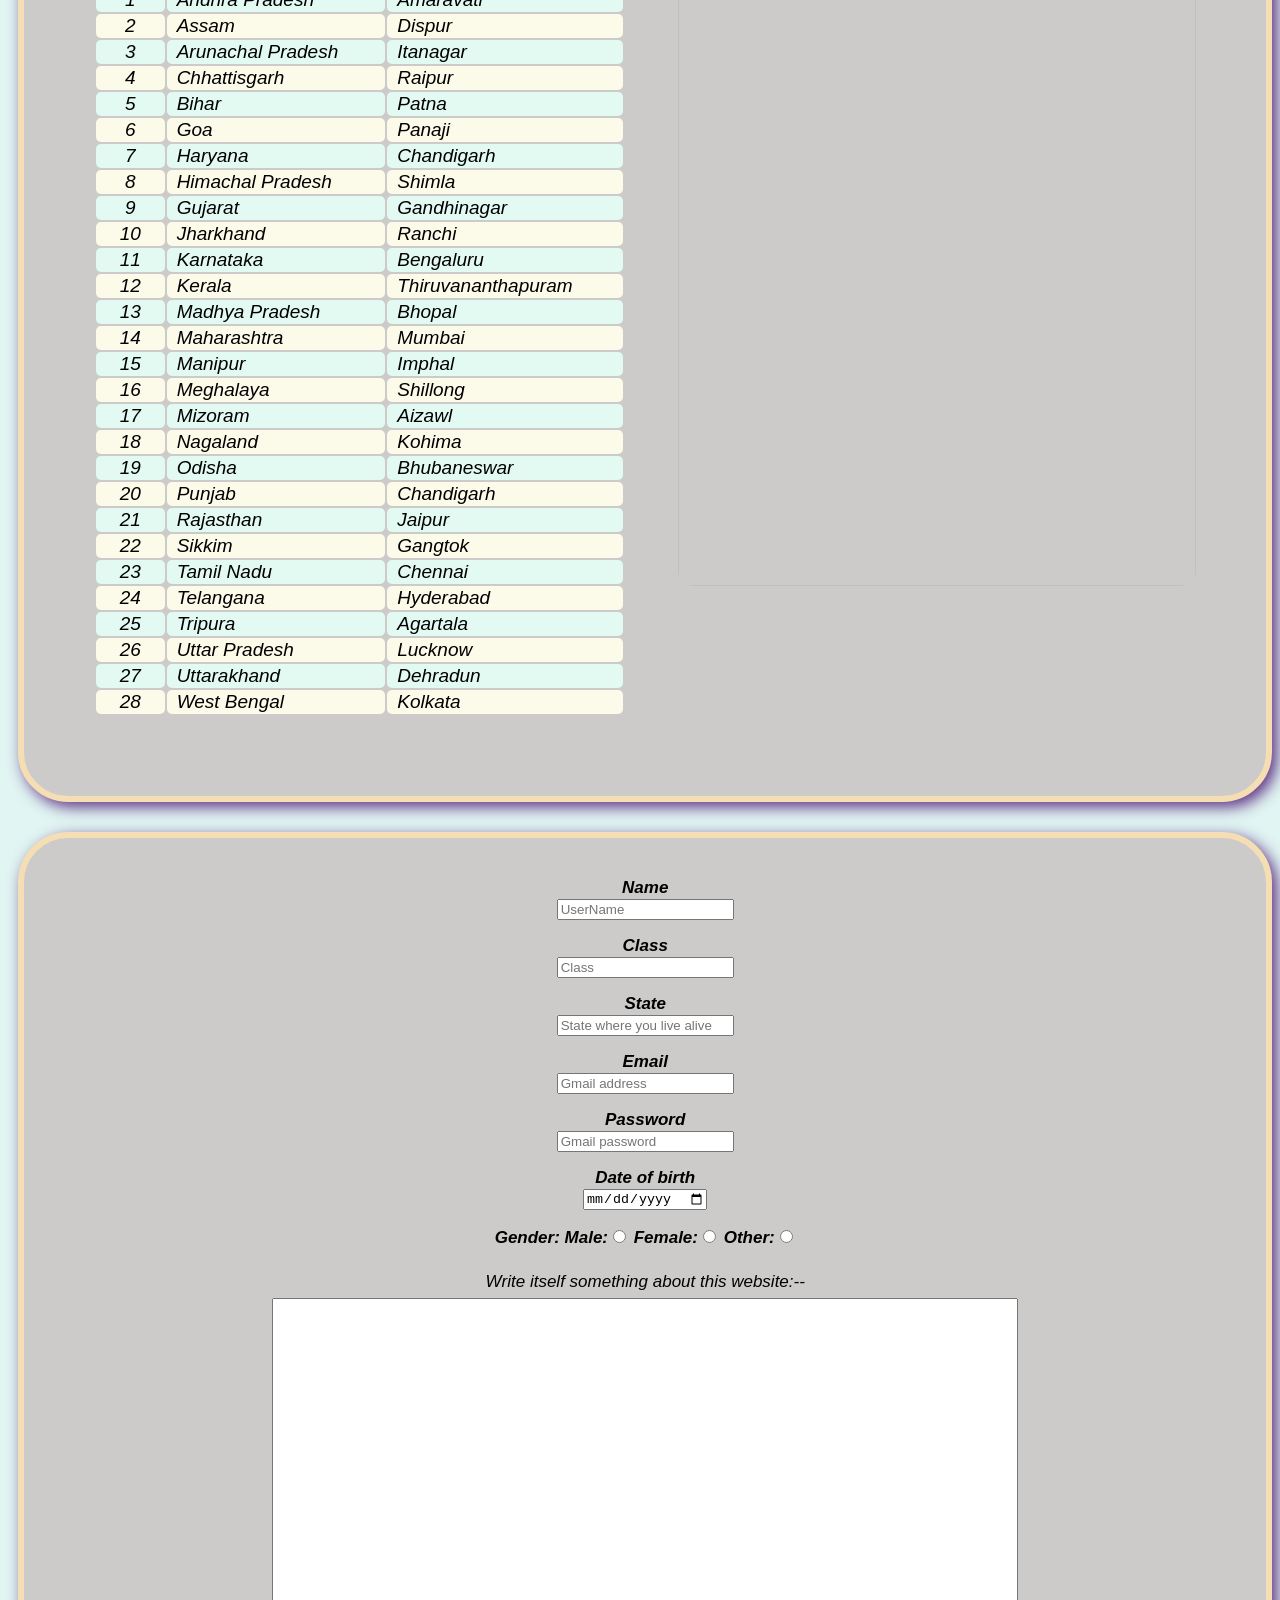
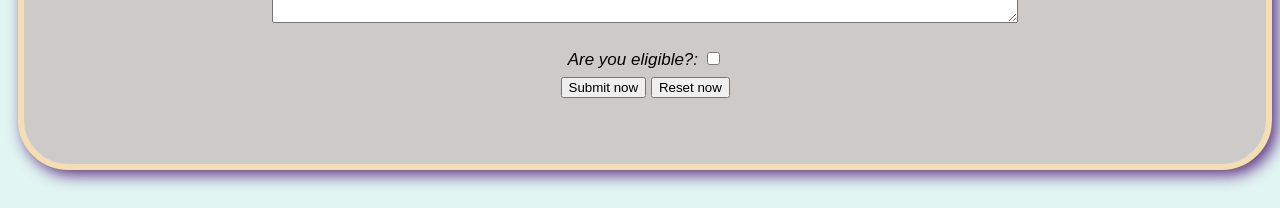
==== commit 0bf8482d: "Update index.html" ====
--- a/index.html
+++ b/index.html
@@ -130,9 +130,9 @@
                      <input type="Reset" value="Reset now"></div>
                  </form>
          </div>
-            <link rel="stylesheet" href="webpage.css">
+            <link rel="stylesheet" href="style.css">
             
-            <script src="webpage.js"></script>
+            <script src="script.js"></script>
                 
 </body>
 </html>
--- a/style.css
+++ b/style.css
@@ -0,0 +1,398 @@
+            /********HEADING**********/
+
+            /*ABOUT   INDIA*/
+#heading1{
+            font-style: italic;
+            font-family: 'Gill Sans', 'Gill Sans MT', Calibri, 'Trebuchet MS', sans-serif;
+            margin: 0px;
+            text-shadow: 3px 3px gray;
+            text-align: center;
+            margin-top: 30px;
+            margin-bottom: 22px;
+} 
+
+            /*Some Facts About India*/
+      
+#heading2{
+            font-size: 2.4vw;
+            font-style: italic;
+            font-family: 'Trebuchet MS', 'Lucida Sans Unicode', 'Lucida Grande', 'Lucida Sans', Arial, sans-serif;
+            width: 50vw;
+            padding:auto;
+            margin-left: 10vw;
+            display:inline-block;
+}      
+
+            /*India's Geographical Map*/
+#heading3{
+            font-size: 20px;
+            font-family: 'Franklin Gothic Medium', 'Arial Narrow', Arial, sans-serif;
+            font-style: italic;
+            margin-right: 6%;
+            margin-top: -40px;
+            margin-bottom: 20px;
+            display:inline-block;
+}
+
+            /*States & Capitals of India*/
+#heading4{
+            font-size: 30px;
+            font-style: italic;
+            width: 50%;
+            padding:auto;
+            margin-left: 7vw;
+            display:inline-block;  
+}    
+
+            /*Political map of India*/
+#heading5{
+            font-size: 20px;
+            font-family: 'Franklin Gothic Medium', 'Arial Narrow', Arial, sans-serif;
+            font-style: italic;
+            text-align: right;
+            margin-right: 6vw;
+            margin-top: -27px;
+            margin-bottom: 5px;
+            display:inline-block;
+}            
+
+            /*****IMAGES*****/
+            /*image of india*/
+#pic1{
+            width: 953px;
+            display: block;
+            margin: auto;
+            width: 100%;
+            height: 500px;
+            border-radius: 100px;
+            box-shadow: 3px 3px 30px orange;
+}          
+
+            /*India's Geographical Map*/
+#pic2{
+            margin-top: -4px;
+            margin-bottom: auto;
+            margin-left: 6px;
+            margin-right: 70px;
+            display: block;
+            width: 500px;  
+            border-radius: 15px; 
+}
+
+             /*Political map of India*/
+#pic3{
+            margin-top: 2px;
+            margin-bottom: auto;
+            margin-left: 0px;
+            margin-right: 70px;
+            display: block;
+            width: 40.5vw;
+            height: 40em;
+            border-radius: 15px; 
+}
+
+            /******PARAGRAPHS******/
+            /*paragraph about india*/
+#paragraph{
+            font-size: 20px;
+            font-family: 'Franklin Gothic Medium', 'Arial Narrow', Arial, sans-serif;
+            font-style: italic;
+            display: block;
+            width: 500px;
+            margin-left: 70px;
+            margin-top: -12px;
+}            
+
+            /*****IMPORTANT LINES*****/
+            /*line & link*/
+#line1{
+            font-size: 16px;
+            font-style: italic;
+            font-weight:600;
+            font-family: 'Gill Sans', 'Gill Sans MT', Calibri, 'Trebuchet MS', sans-serif;
+            text-align: center;
+            display:inline;
+            margin-left: 60px;
+            padding-left: 5px;
+            padding-right: 5px;
+            border: 3px solid rgb(205, 247, 225);
+            box-shadow: 3px 3px 13px rgb(177, 125, 20);
+            background: rgb(246, 239, 250);
+            border-radius: 4px;
+}
+#line2{
+    
+            font-size: 17px;
+            font-family:'Franklin Gothic Medium', 'Arial Narrow', Arial, sans-serif;
+            font-style: italic;
+            font-weight: bold;
+            display:inline-block;
+
+}
+
+            /******TABLE*****/
+            /*table for state & capital*/
+#table1{
+            font-family:'Franklin Gothic Medium', 'Arial Narrow', Arial, sans-serif;
+            font-style: italic;
+            display: inline-table;
+            margin-top: 2px;
+            margin-bottom: 20px;
+            width: 41.5vw;
+            height: 50vw;
+}           
+#th1{
+            background-color: white;
+            height: 38px;
+            margin-bottom: 1px;
+            background: #ffff;
+            border-radius: 2px;
+}
+.thd1{
+            border-radius: 3px;
+            font-size: 21px;
+            padding-left: 10px;
+            text-align: left;
+}
+#tb1{       
+            font-size: 19px;
+}
+.td1{
+            font-size:19px;
+            background-color:rgb(252, 250, 233);
+            padding-left: 10px;
+            border-radius: 5px;
+}
+.td2{
+            font-size:19px;
+            background-color:rgb(226, 250, 242); 
+            padding-left: 10px;
+            border-radius: 5px;
+}
+.td3{
+            font-size:19px;
+            background-color:rgb(226, 250, 242); 
+            text-align: center;
+            border-radius: 5px;
+}
+.td4{
+            font-size:19px;
+            background-color:rgb(252, 250, 233);
+            text-align: center;
+            border-radius: 5px;
+}
+
+            /******FORM*****/
+.form{
+            font-size: 17px;
+            font-family:'Franklin Gothic Medium', 'Arial Narrow', Arial, sans-serif;
+            font-style: italic;
+            display: inline-block;
+            padding-bottom: 2px;
+            padding-top: 1px;
+            margin-bottom: 4px;
+            cursor: pointer;
+}     
+.lebel{
+            display: inline-block;
+            padding-bottom: 0px;
+            margin-bottom: 0px;
+            margin-top: 10px;
+            cursor:pointer;
+}     
+
+#myname{
+    
+            font-size: 17px;
+            font-family:'Franklin Gothic Medium', 'Arial Narrow', Arial, sans-serif;
+            font-style: italic;
+            font-weight: bold;
+            display:inline-block;
+            cursor: pointer;
+}
+
+#myclass{
+    
+    font-size: 17px;
+    font-family:'Franklin Gothic Medium', 'Arial Narrow', Arial, sans-serif;
+    font-style: italic;
+    font-weight: bold;
+    display:inline-block;
+    cursor: pointer;
+}
+
+#mystate{
+            
+            font-size: 17px;
+            font-family:'Franklin Gothic Medium', 'Arial Narrow', Arial, sans-serif;
+            font-style: italic;
+            font-weight: bold;
+            display:inline-block;
+            cursor: pointer;
+}
+
+#myemail{
+            
+            font-size: 17px;
+            font-family:'Franklin Gothic Medium', 'Arial Narrow', Arial, sans-serif;
+            font-style: italic;
+            font-weight: bold;
+            display:inline-block;
+             cursor: pointer;
+}
+
+#mypassword{
+            
+            font-size: 17px;
+            font-family:'Franklin Gothic Medium', 'Arial Narrow', Arial, sans-serif;
+            font-style: italic;
+            font-weight: bold;
+            display:inline-block;
+             cursor: pointer;
+}
+
+#mydate{
+            
+            font-size: 17px;
+            font-family:'Franklin Gothic Medium', 'Arial Narrow', Arial, sans-serif;
+            font-style: italic;
+            font-weight: bold;
+            display:inline-block;
+            cursor: pointer;
+}
+
+#gender{
+            font-size: 17px;
+            font-family:'Franklin Gothic Medium', 'Arial Narrow', Arial, sans-serif;
+            font-style: italic;
+            font-weight: bold;
+            display:inline-block;
+            align-items: center;
+            margin-top: 10px;
+            cursor: pointer;
+}
+#text{
+            font-size: 18px;
+            font-style: italic;
+            align-items: center;
+            font-family:Cambria, Cochin, Georgia, Times, 'Times New Roman', serif;
+            display: inline-block;
+            height: 325px;
+            width: 60%;
+            cursor: pointer;
+}
+
+#eligible{
+            display: inline-block;
+            margin-top: 25px;
+    cursor: pointer;
+}
+
+#SR{
+    cursor: pointer;
+    border-radius: 8px;
+    cursor: pointer;
+}
+
+
+            /******BODY******/
+#body1{
+            background: rgb(225, 245, 242);
+            margin-right: 25px;
+            padding: 10px;
+            width: 98%;
+}
+
+#b1{
+            margin-left: 12%;
+            background: rgb(215, 215, 215);
+            border: 3px solid rgb(252, 238, 211); 
+            align-items: center;
+            display: flex;
+            flex-wrap: nowrap;
+            width: 53vw;
+            position: fixed;
+            margin-top: 5px;
+            padding: 4px 4px;
+            margin-bottom: 20px;
+            padding-left: 9vw;
+            padding-right: 9vw;
+            border-radius: 10px; 
+            box-shadow: 5px 5px 15px rgb(93, 49, 132);
+}
+#item{
+            margin: 1px;
+            margin-bottom: 1px;
+            margin-top: 1px;
+            text-decoration: none;
+            cursor: pointer;
+            text-align: center;
+}      
+
+.ah1{
+            font-size: 112%;
+            font-weight: bold;
+            color: black;
+            font-family: 'Lucida Sans Unicode','Lucida Grande', 'Lucida Sans',Arial, sans-serif;
+}
+
+#l1{   
+            display:inline-block;
+            text-decoration: none;
+}
+
+#l2{        display:inline-block;
+            padding-left: 3vw; 
+}
+
+#l3{        display:inline-block;
+            padding-left: 3vw; 
+}
+
+#l4{        display:inline-block;
+            padding-left: 3vw; 
+}
+
+#b2{
+            background: rgb(204, 203, 201);
+            border: 6px solid wheat;
+            border-radius: 50px; 
+            padding-bottom: 40px;
+            margin-top: 30px;
+            margin-bottom: 20px; 
+            box-shadow: 5px 5px 15px rgb(93, 49, 132);
+}
+   
+#b3{
+            background: rgb(204, 203, 201);
+            border: 6px solid wheat;
+            border-radius: 50px;  
+            margin-bottom: 20px;
+            padding-bottom: 45px;
+            box-shadow: 5px 5px 15px rgb(93, 49, 132);
+}
+
+#b4{
+            background: rgb(204, 203, 201);
+            border: 6px solid wheat;
+            border-radius: 50px;  
+            margin-bottom: 20px;
+            padding-left: 70px;
+            padding-top: 30px;
+            padding-bottom: 60px;
+            box-shadow: 5px 5px 15px rgb(93, 49, 132);
+}
+
+#b5{
+            background: rgb(204, 203, 201);
+            border: 6px solid wheat;
+            text-align: center;
+            border-radius: 50px; 
+            margin-top: 30px;
+            margin-bottom: 20px;
+            padding-top: 30px;
+            padding-bottom: 60px;
+            box-shadow: 5px 5px 15px rgb(93, 49, 132);
+}
+
+    
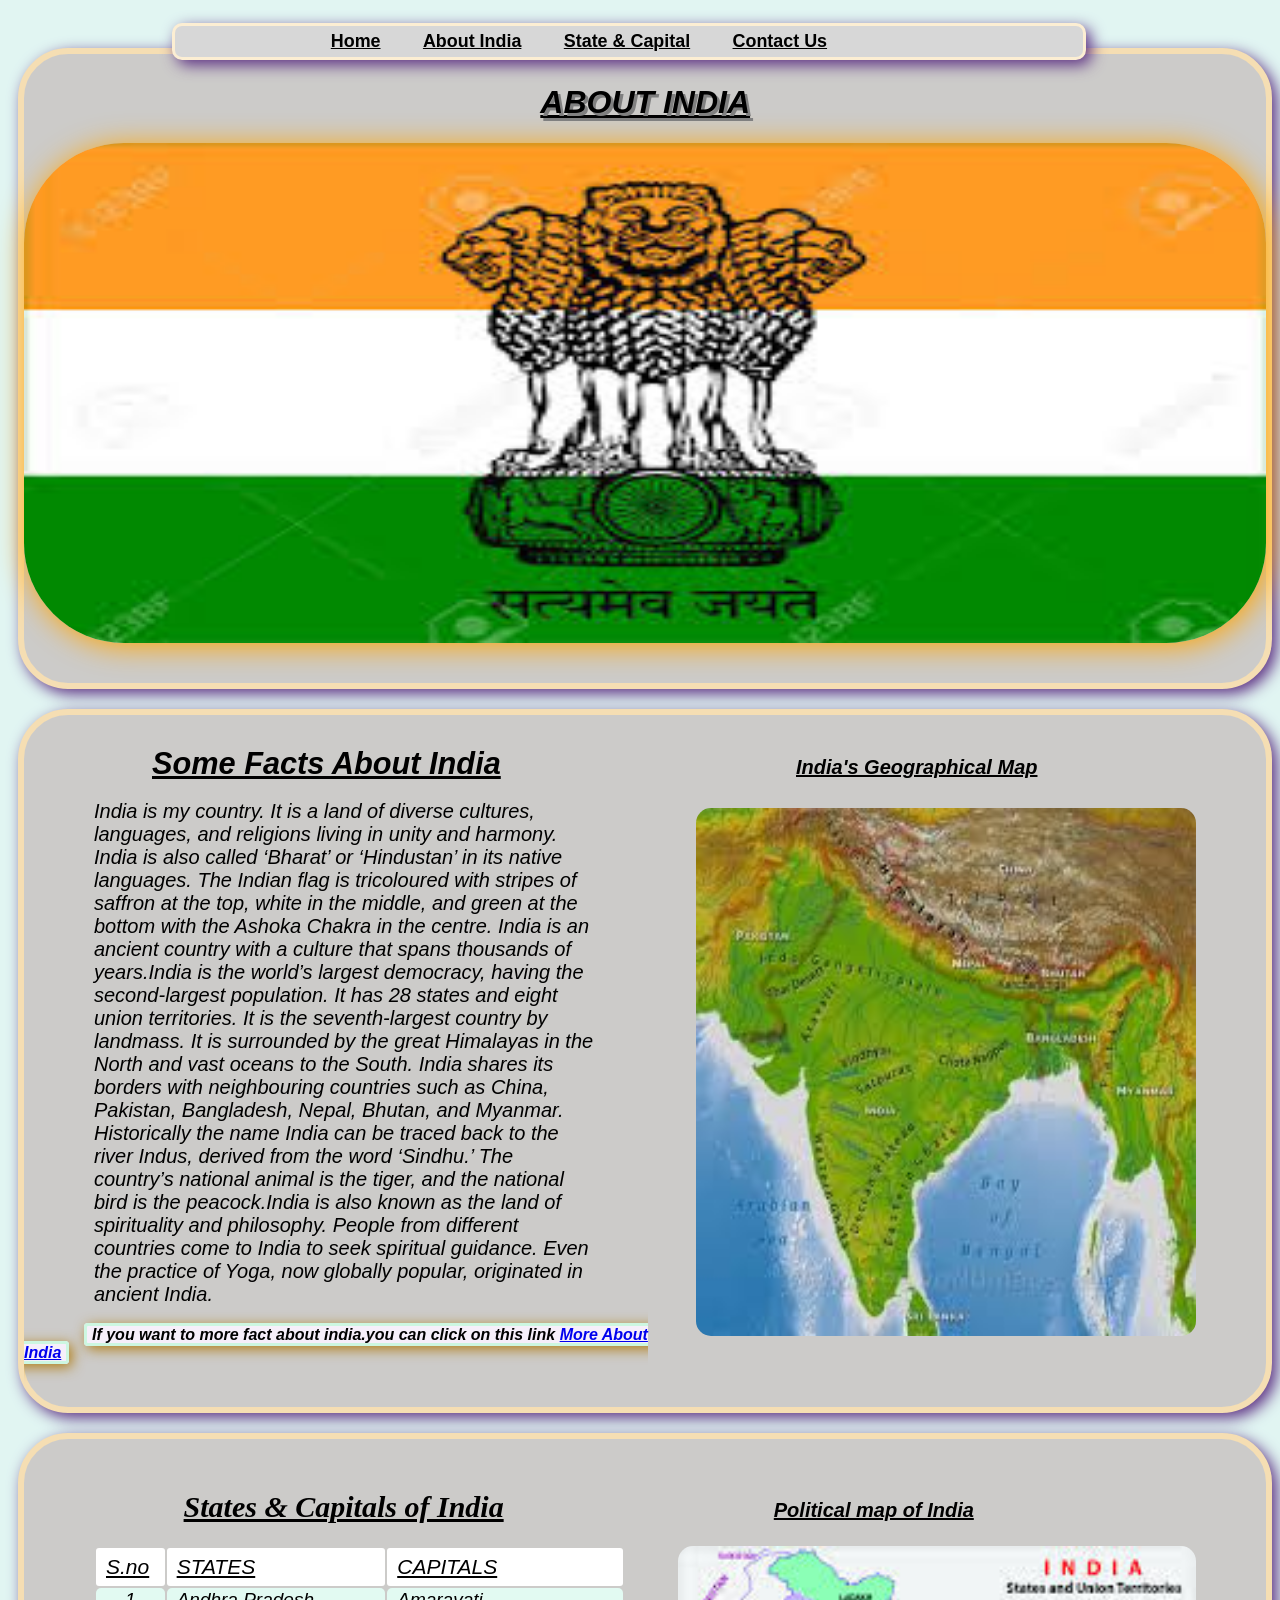
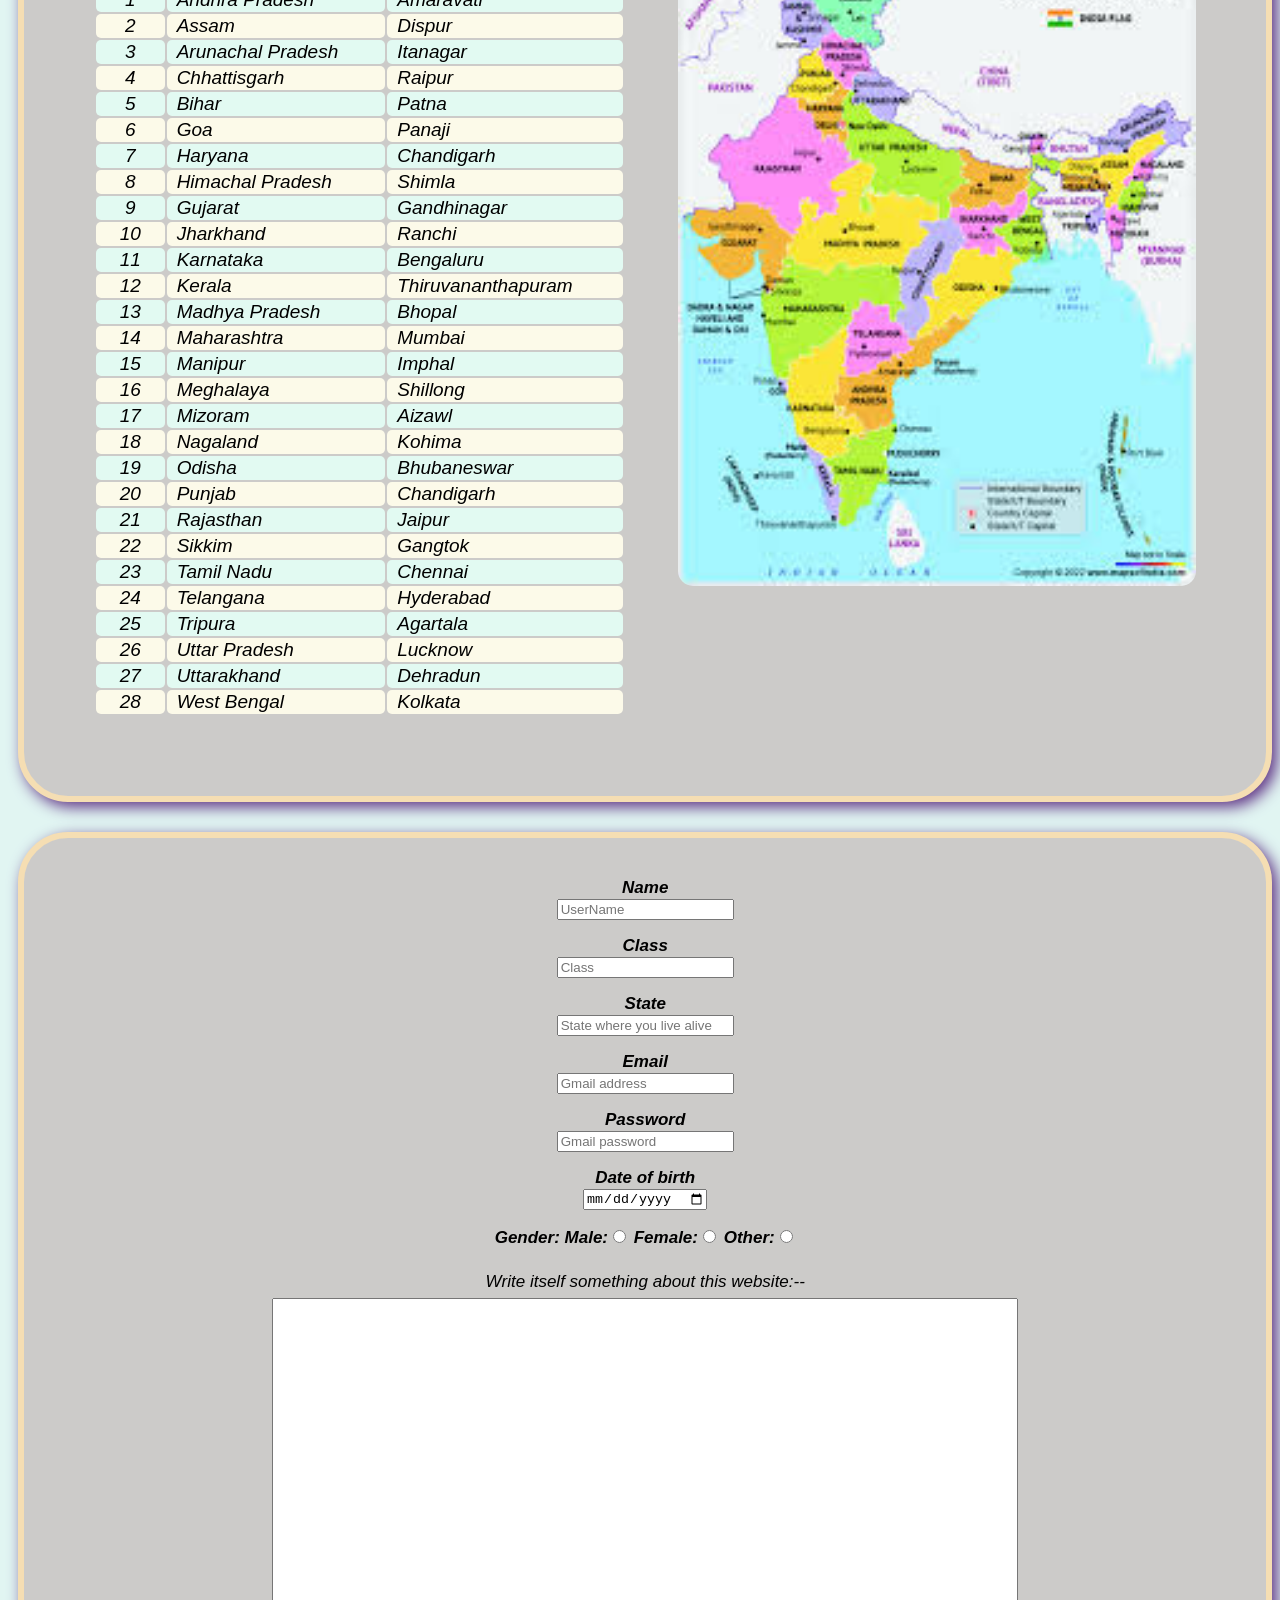
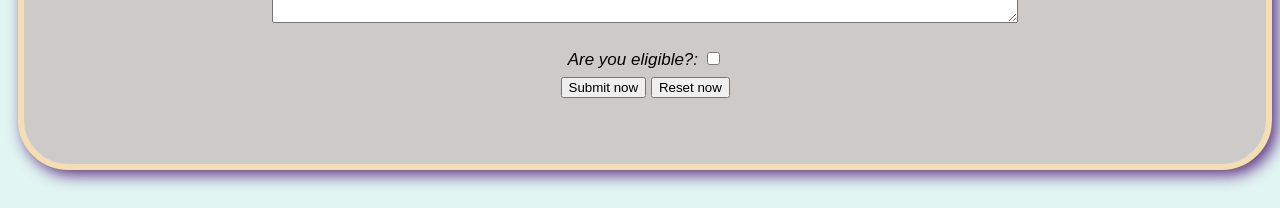
==== commit 8adc83ce: "Update index.html" ====
--- a/index.html
+++ b/index.html
@@ -1,6 +1,6 @@
 <html>
     <head>
-        <title>About India.com</title>
+        <title>github.com</title>
 </head>
 
     <body id="body1">
@@ -130,9 +130,425 @@
                      <input type="Reset" value="Reset now"></div>
                  </form>
          </div>
-            <link rel="stylesheet" href="style.css">
+            <style>
+                            /********HEADING**********/
+
+            /*ABOUT   INDIA*/
+#heading1{
+            font-style: italic;
+            font-family: 'Gill Sans', 'Gill Sans MT', Calibri, 'Trebuchet MS', sans-serif;
+            margin: 0px;
+            text-shadow: 3px 3px gray;
+            text-align: center;
+            margin-top: 30px;
+            margin-bottom: 22px;
+} 
+
+            /*Some Facts About India*/
+      
+#heading2{
+            font-size: 2.4vw;
+            font-style: italic;
+            font-family: 'Trebuchet MS', 'Lucida Sans Unicode', 'Lucida Grande', 'Lucida Sans', Arial, sans-serif;
+            width: 50vw;
+            padding:auto;
+            margin-left: 10vw;
+            display:inline-block;
+}      
+
+            /*India's Geographical Map*/
+#heading3{
+            font-size: 20px;
+            font-family: 'Franklin Gothic Medium', 'Arial Narrow', Arial, sans-serif;
+            font-style: italic;
+            margin-right: 6%;
+            margin-top: -40px;
+            margin-bottom: 20px;
+            display:inline-block;
+}
+
+            /*States & Capitals of India*/
+#heading4{
+            font-size: 30px;
+            font-style: italic;
+            width: 50%;
+            padding:auto;
+            margin-left: 7vw;
+            display:inline-block;  
+}    
+
+            /*Political map of India*/
+#heading5{
+            font-size: 20px;
+            font-family: 'Franklin Gothic Medium', 'Arial Narrow', Arial, sans-serif;
+            font-style: italic;
+            text-align: right;
+            margin-right: 6vw;
+            margin-top: -27px;
+            margin-bottom: 5px;
+            display:inline-block;
+}            
+
+            /*****IMAGES*****/
+            /*image of india*/
+#pic1{
+            width: 953px;
+            display: block;
+            margin: auto;
+            width: 100%;
+            height: 500px;
+            border-radius: 100px;
+            box-shadow: 3px 3px 30px orange;
+}          
+
+            /*India's Geographical Map*/
+#pic2{
+            margin-top: -4px;
+            margin-bottom: auto;
+            margin-left: 6px;
+            margin-right: 70px;
+            display: block;
+            width: 500px;  
+            border-radius: 15px; 
+}
+
+             /*Political map of India*/
+#pic3{
+            margin-top: 2px;
+            margin-bottom: auto;
+            margin-left: 0px;
+            margin-right: 70px;
+            display: block;
+            width: 40.5vw;
+            height: 40em;
+            border-radius: 15px; 
+}
+
+            /******PARAGRAPHS******/
+            /*paragraph about india*/
+#paragraph{
+            font-size: 20px;
+            font-family: 'Franklin Gothic Medium', 'Arial Narrow', Arial, sans-serif;
+            font-style: italic;
+            display: block;
+            width: 500px;
+            margin-left: 70px;
+            margin-top: -12px;
+}            
+
+            /*****IMPORTANT LINES*****/
+            /*line & link*/
+#line1{
+            font-size: 16px;
+            font-style: italic;
+            font-weight:600;
+            font-family: 'Gill Sans', 'Gill Sans MT', Calibri, 'Trebuchet MS', sans-serif;
+            text-align: center;
+            display:inline;
+            margin-left: 60px;
+            padding-left: 5px;
+            padding-right: 5px;
+            border: 3px solid rgb(205, 247, 225);
+            box-shadow: 3px 3px 13px rgb(177, 125, 20);
+            background: rgb(246, 239, 250);
+            border-radius: 4px;
+}
+#line2{
+    
+            font-size: 17px;
+            font-family:'Franklin Gothic Medium', 'Arial Narrow', Arial, sans-serif;
+            font-style: italic;
+            font-weight: bold;
+            display:inline-block;
+
+}
+
+            /******TABLE*****/
+            /*table for state & capital*/
+#table1{
+            font-family:'Franklin Gothic Medium', 'Arial Narrow', Arial, sans-serif;
+            font-style: italic;
+            display: inline-table;
+            margin-top: 2px;
+            margin-bottom: 20px;
+            width: 41.5vw;
+            height: 50vw;
+}           
+#th1{
+            background-color: white;
+            height: 38px;
+            margin-bottom: 1px;
+            background: #ffff;
+            border-radius: 2px;
+}
+.thd1{
+            border-radius: 3px;
+            font-size: 21px;
+            padding-left: 10px;
+            text-align: left;
+}
+#tb1{       
+            font-size: 19px;
+}
+.td1{
+            font-size:19px;
+            background-color:rgb(252, 250, 233);
+            padding-left: 10px;
+            border-radius: 5px;
+}
+.td2{
+            font-size:19px;
+            background-color:rgb(226, 250, 242); 
+            padding-left: 10px;
+            border-radius: 5px;
+}
+.td3{
+            font-size:19px;
+            background-color:rgb(226, 250, 242); 
+            text-align: center;
+            border-radius: 5px;
+}
+.td4{
+            font-size:19px;
+            background-color:rgb(252, 250, 233);
+            text-align: center;
+            border-radius: 5px;
+}
+
+            /******FORM*****/
+.form{
+            font-size: 17px;
+            font-family:'Franklin Gothic Medium', 'Arial Narrow', Arial, sans-serif;
+            font-style: italic;
+            display: inline-block;
+            padding-bottom: 2px;
+            padding-top: 1px;
+            margin-bottom: 4px;
+            cursor: pointer;
+}     
+.lebel{
+            display: inline-block;
+            padding-bottom: 0px;
+            margin-bottom: 0px;
+            margin-top: 10px;
+            cursor:pointer;
+}     
+
+#myname{
+    
+            font-size: 17px;
+            font-family:'Franklin Gothic Medium', 'Arial Narrow', Arial, sans-serif;
+            font-style: italic;
+            font-weight: bold;
+            display:inline-block;
+            cursor: pointer;
+}
+
+#myclass{
+    
+    font-size: 17px;
+    font-family:'Franklin Gothic Medium', 'Arial Narrow', Arial, sans-serif;
+    font-style: italic;
+    font-weight: bold;
+    display:inline-block;
+    cursor: pointer;
+}
+
+#mystate{
             
-            <script src="script.js"></script>
+            font-size: 17px;
+            font-family:'Franklin Gothic Medium', 'Arial Narrow', Arial, sans-serif;
+            font-style: italic;
+            font-weight: bold;
+            display:inline-block;
+            cursor: pointer;
+}
+
+#myemail{
+            
+            font-size: 17px;
+            font-family:'Franklin Gothic Medium', 'Arial Narrow', Arial, sans-serif;
+            font-style: italic;
+            font-weight: bold;
+            display:inline-block;
+             cursor: pointer;
+}
+
+#mypassword{
+            
+            font-size: 17px;
+            font-family:'Franklin Gothic Medium', 'Arial Narrow', Arial, sans-serif;
+            font-style: italic;
+            font-weight: bold;
+            display:inline-block;
+             cursor: pointer;
+}
+
+#mydate{
+            
+            font-size: 17px;
+            font-family:'Franklin Gothic Medium', 'Arial Narrow', Arial, sans-serif;
+            font-style: italic;
+            font-weight: bold;
+            display:inline-block;
+            cursor: pointer;
+}
+
+#gender{
+            font-size: 17px;
+            font-family:'Franklin Gothic Medium', 'Arial Narrow', Arial, sans-serif;
+            font-style: italic;
+            font-weight: bold;
+            display:inline-block;
+            align-items: center;
+            margin-top: 10px;
+            cursor: pointer;
+}
+#text{
+            font-size: 18px;
+            font-style: italic;
+            align-items: center;
+            font-family:Cambria, Cochin, Georgia, Times, 'Times New Roman', serif;
+            display: inline-block;
+            height: 325px;
+            width: 60%;
+            cursor: pointer;
+}
+
+#eligible{
+            display: inline-block;
+            margin-top: 25px;
+    cursor: pointer;
+}
+
+#SR{
+    cursor: pointer;
+    border-radius: 8px;
+    cursor: pointer;
+}
+
+
+            /******BODY******/
+#body1{
+            background: rgb(225, 245, 242);
+            margin-right: 25px;
+            padding: 10px;
+            width: 98%;
+}
+
+#b1{
+            margin-left: 12%;
+            background: rgb(215, 215, 215);
+            border: 3px solid rgb(252, 238, 211); 
+            align-items: center;
+            display: flex;
+            flex-wrap: nowrap;
+            width: 53vw;
+            position: fixed;
+            margin-top: 5px;
+            padding: 4px 4px;
+            margin-bottom: 20px;
+            padding-left: 9vw;
+            padding-right: 9vw;
+            border-radius: 10px; 
+            box-shadow: 5px 5px 15px rgb(93, 49, 132);
+}
+#item{
+            margin: 1px;
+            margin-bottom: 1px;
+            margin-top: 1px;
+            text-decoration: none;
+            cursor: pointer;
+            text-align: center;
+}      
+
+.ah1{
+            font-size: 112%;
+            font-weight: bold;
+            color: black;
+            font-family: 'Lucida Sans Unicode','Lucida Grande', 'Lucida Sans',Arial, sans-serif;
+}
+
+#l1{   
+            display:inline-block;
+            text-decoration: none;
+}
+
+#l2{        display:inline-block;
+            padding-left: 3vw; 
+}
+
+#l3{        display:inline-block;
+            padding-left: 3vw; 
+}
+
+#l4{        display:inline-block;
+            padding-left: 3vw; 
+}
+
+#b2{
+            background: rgb(204, 203, 201);
+            border: 6px solid wheat;
+            border-radius: 50px; 
+            padding-bottom: 40px;
+            margin-top: 30px;
+            margin-bottom: 20px; 
+            box-shadow: 5px 5px 15px rgb(93, 49, 132);
+}
+   
+#b3{
+            background: rgb(204, 203, 201);
+            border: 6px solid wheat;
+            border-radius: 50px;  
+            margin-bottom: 20px;
+            padding-bottom: 45px;
+            box-shadow: 5px 5px 15px rgb(93, 49, 132);
+}
+
+#b4{
+            background: rgb(204, 203, 201);
+            border: 6px solid wheat;
+            border-radius: 50px;  
+            margin-bottom: 20px;
+            padding-left: 70px;
+            padding-top: 30px;
+            padding-bottom: 60px;
+            box-shadow: 5px 5px 15px rgb(93, 49, 132);
+}
+
+#b5{
+            background: rgb(204, 203, 201);
+            border: 6px solid wheat;
+            text-align: center;
+            border-radius: 50px; 
+            margin-top: 30px;
+            margin-bottom: 20px;
+            padding-top: 30px;
+            padding-bottom: 60px;
+            box-shadow: 5px 5px 15px rgb(93, 49, 132);
+}
+
+    
+
+            </style>
+            
+            <script>
+                let Name= prompt(`What is your name?`);
+
+if (Name == `Shubham`){
+    alert(`Welcome Back SHUBHAM`);
+}
+else if (Name == `shubham`){
+    alert(`Welcome Back SHUBHAM`);
+}
+else if (Name == `SHUBHAM`){
+    alert(`Welcome Back SHUBHAM`);
+}
+else{
+    alert(`you are not SHUBHAM.
+                WHO ARE YOU.`);
+}
+            </script>
                 
 </body>
 </html>
